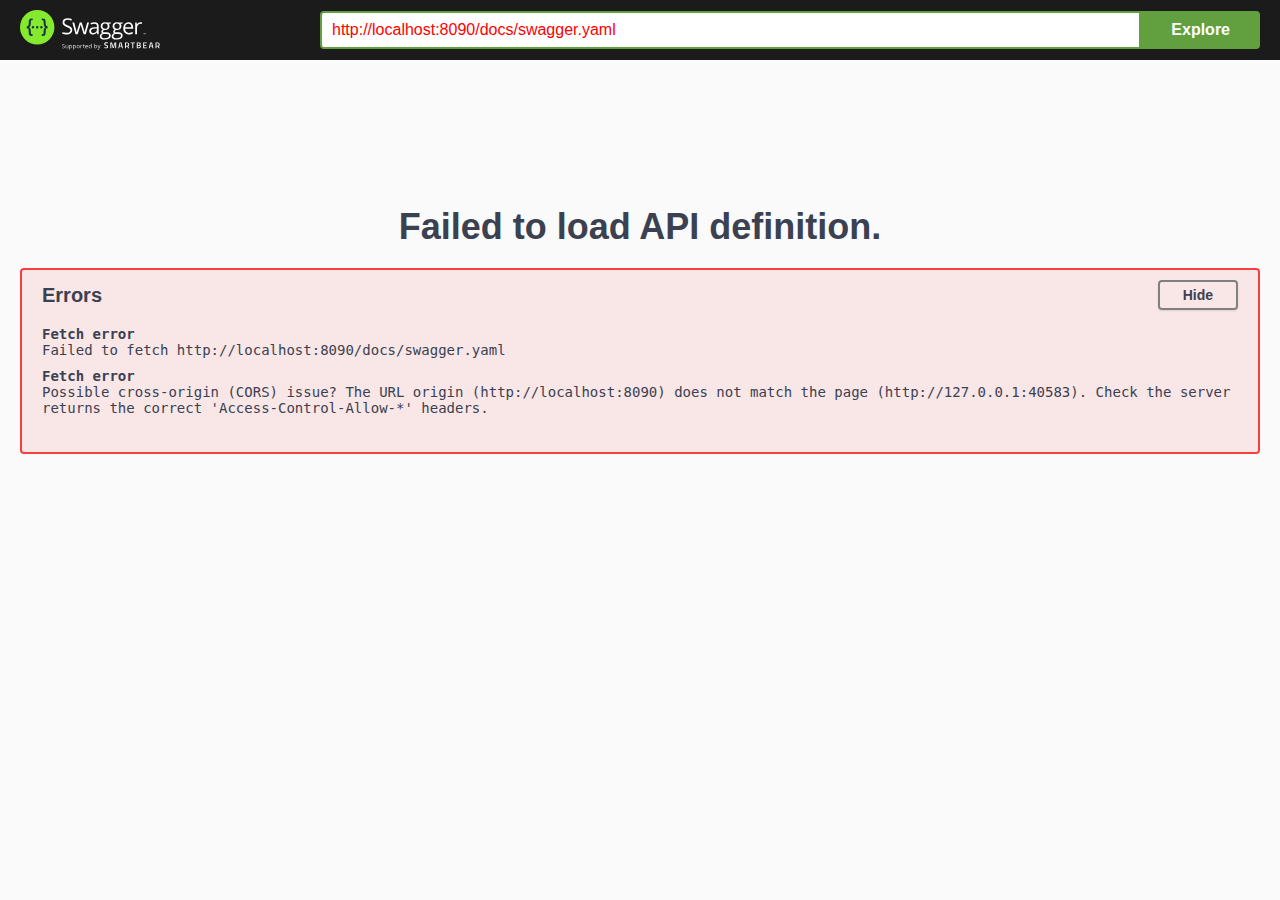
==== src/main/webapp/docs/index.html @ 15ce6a69 "api interactiva funcionando tiene host localhost:80:90 cambiar cuando hagamos deploy" ====
<!-- HTML for static distribution bundle build -->
<!DOCTYPE html>
<html lang="en">
  <head>
    <meta charset="UTF-8">
    <title>Swagger UI</title>
    <link rel="stylesheet" type="text/css" href="./swagger-ui.css" >
    <link rel="icon" type="image/png" href="./favicon-32x32.png" sizes="32x32" />
    <link rel="icon" type="image/png" href="./favicon-16x16.png" sizes="16x16" />
    <style>
      html
      {
        box-sizing: border-box;
        overflow: -moz-scrollbars-vertical;
        overflow-y: scroll;
      }

      *,
      *:before,
      *:after
      {
        box-sizing: inherit;
      }

      body
      {
        margin:0;
        background: #fafafa;
      }
    </style>
  </head>

  <body>
    <div id="swagger-ui"></div>

    <script src="./swagger-ui-bundle.js"> </script>
    <script src="./swagger-ui-standalone-preset.js"> </script>
    <script>
    window.onload = function() {
      // Begin Swagger UI call region
      const ui = SwaggerUIBundle({
        url: "http://localhost:8090/docs/swagger.yaml",
        dom_id: '#swagger-ui',
        deepLinking: true,
        presets: [
          SwaggerUIBundle.presets.apis,
          SwaggerUIStandalonePreset
        ],
        plugins: [
          SwaggerUIBundle.plugins.DownloadUrl
        ],
        layout: "StandaloneLayout"
      })
      // End Swagger UI call region

      window.ui = ui
    }
  </script>
  </body>
</html>
---- src/main/webapp/docs/swagger-ui.css ----
.swagger-ui{
  /*! normalize.css v7.0.0 | MIT License | github.com/necolas/normalize.css */font-family:sans-serif;color:#3b4151}.swagger-ui html{line-height:1.15;-ms-text-size-adjust:100%;-webkit-text-size-adjust:100%}.swagger-ui body{margin:0}.swagger-ui article,.swagger-ui aside,.swagger-ui footer,.swagger-ui header,.swagger-ui nav,.swagger-ui section{display:block}.swagger-ui h1{font-size:2em;margin:.67em 0}.swagger-ui figcaption,.swagger-ui figure,.swagger-ui main{display:block}.swagger-ui figure{margin:1em 40px}.swagger-ui hr{box-sizing:content-box;height:0;overflow:visible}.swagger-ui pre{font-family:monospace,monospace;font-size:1em}.swagger-ui a{background-color:transparent;-webkit-text-decoration-skip:objects}.swagger-ui abbr[title]{border-bottom:none;text-decoration:underline;-webkit-text-decoration:underline dotted;text-decoration:underline dotted}.swagger-ui b,.swagger-ui strong{font-weight:inherit;font-weight:bolder}.swagger-ui code,.swagger-ui kbd,.swagger-ui samp{font-family:monospace,monospace;font-size:1em}.swagger-ui dfn{font-style:italic}.swagger-ui mark{background-color:#ff0;color:#000}.swagger-ui small{font-size:80%}.swagger-ui sub,.swagger-ui sup{font-size:75%;line-height:0;position:relative;vertical-align:baseline}.swagger-ui sub{bottom:-.25em}.swagger-ui sup{top:-.5em}.swagger-ui audio,.swagger-ui video{display:inline-block}.swagger-ui audio:not([controls]){display:none;height:0}.swagger-ui img{border-style:none}.swagger-ui svg:not(:root){overflow:hidden}.swagger-ui button,.swagger-ui input,.swagger-ui optgroup,.swagger-ui select,.swagger-ui textarea{font-family:sans-serif;font-size:100%;line-height:1.15;margin:0}.swagger-ui button,.swagger-ui input{overflow:visible}.swagger-ui button,.swagger-ui select{text-transform:none}.swagger-ui [type=reset],.swagger-ui [type=submit],.swagger-ui button,.swagger-ui html [type=button]{-webkit-appearance:button}.swagger-ui [type=button]::-moz-focus-inner,.swagger-ui [type=reset]::-moz-focus-inner,.swagger-ui [type=submit]::-moz-focus-inner,.swagger-ui button::-moz-focus-inner{border-style:none;padding:0}.swagger-ui [type=button]:-moz-focusring,.swagger-ui [type=reset]:-moz-focusring,.swagger-ui [type=submit]:-moz-focusring,.swagger-ui button:-moz-focusring{outline:1px dotted ButtonText}.swagger-ui fieldset{padding:.35em .75em .625em}.swagger-ui legend{box-sizing:border-box;color:inherit;display:table;max-width:100%;padding:0;white-space:normal}.swagger-ui progress{display:inline-block;vertical-align:baseline}.swagger-ui textarea{overflow:auto}.swagger-ui [type=checkbox],.swagger-ui [type=radio]{box-sizing:border-box;padding:0}.swagger-ui [type=number]::-webkit-inner-spin-button,.swagger-ui [type=number]::-webkit-outer-spin-button{height:auto}.swagger-ui [type=search]{-webkit-appearance:textfield;outline-offset:-2px}.swagger-ui [type=search]::-webkit-search-cancel-button,.swagger-ui [type=search]::-webkit-search-decoration{-webkit-appearance:none}.swagger-ui ::-webkit-file-upload-button{-webkit-appearance:button;font:inherit}.swagger-ui details,.swagger-ui menu{display:block}.swagger-ui summary{display:list-item}.swagger-ui canvas{display:inline-block}.swagger-ui template{display:none}.swagger-ui [hidden]{display:none}.swagger-ui .debug *{outline:1px solid gold}.swagger-ui .debug-white *{outline:1px solid #fff}.swagger-ui .debug-black *{outline:1px solid #000}.swagger-ui .debug-grid{background:transparent url([data-uri]) repeat 0 0}.swagger-ui .debug-grid-16{background:transparent url([data-uri]) repeat 0 0}.swagger-ui .debug-grid-8-solid{background:#fff url([data-uri]) repeat 0 0}.swagger-ui .debug-grid-16-solid{background:#fff url([data-uri]) repeat 0 0}.swagger-ui .border-box,.swagger-ui a,.swagger-ui article,.swagger-ui body,.swagger-ui code,.swagger-ui dd,.swagger-ui div,.swagger-ui dl,.swagger-ui dt,.swagger-ui fieldset,.swagger-ui footer,.swagger-ui form,.swagger-ui h1,.swagger-ui h2,.swagger-ui h3,.swagger-ui h4,.swagger-ui h5,.swagger-ui h6,.swagger-ui header,.swagger-ui html,.swagger-ui input[type=email],.swagger-ui input[type=number],.swagger-ui input[type=password],.swagger-ui input[type=tel],.swagger-ui input[type=text],.swagger-ui input[type=url],.swagger-ui legend,.swagger-ui li,.swagger-ui main,.swagger-ui ol,.swagger-ui p,.swagger-ui pre,.swagger-ui section,.swagger-ui table,.swagger-ui td,.swagger-ui textarea,.swagger-ui th,.swagger-ui tr,.swagger-ui ul{box-sizing:border-box}.swagger-ui .aspect-ratio{height:0;position:relative}.swagger-ui .aspect-ratio--16x9{padding-bottom:56.25%}.swagger-ui .aspect-ratio--9x16{padding-bottom:177.77%}.swagger-ui .aspect-ratio--4x3{padding-bottom:75%}.swagger-ui .aspect-ratio--3x4{padding-bottom:133.33%}.swagger-ui .aspect-ratio--6x4{padding-bottom:66.6%}.swagger-ui .aspect-ratio--4x6{padding-bottom:150%}.swagger-ui .aspect-ratio--8x5{padding-bottom:62.5%}.swagger-ui .aspect-ratio--5x8{padding-bottom:160%}.swagger-ui .aspect-ratio--7x5{padding-bottom:71.42%}.swagger-ui .aspect-ratio--5x7{padding-bottom:140%}.swagger-ui .aspect-ratio--1x1{padding-bottom:100%}.swagger-ui .aspect-ratio--object{position:absolute;top:0;right:0;bottom:0;left:0;width:100%;height:100%;z-index:100}@media screen and (min-width:30em){.swagger-ui .aspect-ratio-ns{height:0;position:relative}.swagger-ui .aspect-ratio--16x9-ns{padding-bottom:56.25%}.swagger-ui .aspect-ratio--9x16-ns{padding-bottom:177.77%}.swagger-ui .aspect-ratio--4x3-ns{padding-bottom:75%}.swagger-ui .aspect-ratio--3x4-ns{padding-bottom:133.33%}.swagger-ui .aspect-ratio--6x4-ns{padding-bottom:66.6%}.swagger-ui .aspect-ratio--4x6-ns{padding-bottom:150%}.swagger-ui .aspect-ratio--8x5-ns{padding-bottom:62.5%}.swagger-ui .aspect-ratio--5x8-ns{padding-bottom:160%}.swagger-ui .aspect-ratio--7x5-ns{padding-bottom:71.42%}.swagger-ui .aspect-ratio--5x7-ns{padding-bottom:140%}.swagger-ui .aspect-ratio--1x1-ns{padding-bottom:100%}.swagger-ui .aspect-ratio--object-ns{position:absolute;top:0;right:0;bottom:0;left:0;width:100%;height:100%;z-index:100}}@media screen and (min-width:30em) and (max-width:60em){.swagger-ui .aspect-ratio-m{height:0;position:relative}.swagger-ui .aspect-ratio--16x9-m{padding-bottom:56.25%}.swagger-ui .aspect-ratio--9x16-m{padding-bottom:177.77%}.swagger-ui .aspect-ratio--4x3-m{padding-bottom:75%}.swagger-ui .aspect-ratio--3x4-m{padding-bottom:133.33%}.swagger-ui .aspect-ratio--6x4-m{padding-bottom:66.6%}.swagger-ui .aspect-ratio--4x6-m{padding-bottom:150%}.swagger-ui .aspect-ratio--8x5-m{padding-bottom:62.5%}.swagger-ui .aspect-ratio--5x8-m{padding-bottom:160%}.swagger-ui .aspect-ratio--7x5-m{padding-bottom:71.42%}.swagger-ui .aspect-ratio--5x7-m{padding-bottom:140%}.swagger-ui .aspect-ratio--1x1-m{padding-bottom:100%}.swagger-ui .aspect-ratio--object-m{position:absolute;top:0;right:0;bottom:0;left:0;width:100%;height:100%;z-index:100}}@media screen and (min-width:60em){.swagger-ui .aspect-ratio-l{height:0;position:relative}.swagger-ui .aspect-ratio--16x9-l{padding-bottom:56.25%}.swagger-ui .aspect-ratio--9x16-l{padding-bottom:177.77%}.swagger-ui .aspect-ratio--4x3-l{padding-bottom:75%}.swagger-ui .aspect-ratio--3x4-l{padding-bottom:133.33%}.swagger-ui .aspect-ratio--6x4-l{padding-bottom:66.6%}.swagger-ui .aspect-ratio--4x6-l{padding-bottom:150%}.swagger-ui .aspect-ratio--8x5-l{padding-bottom:62.5%}.swagger-ui .aspect-ratio--5x8-l{padding-bottom:160%}.swagger-ui .aspect-ratio--7x5-l{padding-bottom:71.42%}.swagger-ui .aspect-ratio--5x7-l{padding-bottom:140%}.swagger-ui .aspect-ratio--1x1-l{padding-bottom:100%}.swagger-ui .aspect-ratio--object-l{position:absolute;top:0;right:0;bottom:0;left:0;width:100%;height:100%;z-index:100}}.swagger-ui img{max-width:100%}.swagger-ui .cover{background-size:cover!important}.swagger-ui .contain{background-size:contain!important}@media screen and (min-width:30em){.swagger-ui .cover-ns{background-size:cover!important}.swagger-ui .contain-ns{background-size:contain!important}}@media screen and (min-width:30em) and (max-width:60em){.swagger-ui .cover-m{background-size:cover!important}.swagger-ui .contain-m{background-size:contain!important}}@media screen and (min-width:60em){.swagger-ui .cover-l{background-size:cover!important}.swagger-ui .contain-l{background-size:contain!important}}.swagger-ui .bg-center{background-repeat:no-repeat;background-position:50%}.swagger-ui .bg-top{background-repeat:no-repeat;background-position:top}.swagger-ui .bg-right{background-repeat:no-repeat;background-position:100%}.swagger-ui .bg-bottom{background-repeat:no-repeat;background-position:bottom}.swagger-ui .bg-left{background-repeat:no-repeat;background-position:0}@media screen and (min-width:30em){.swagger-ui .bg-center-ns{background-repeat:no-repeat;background-position:50%}.swagger-ui .bg-top-ns{background-repeat:no-repeat;background-position:top}.swagger-ui .bg-right-ns{background-repeat:no-repeat;background-position:100%}.swagger-ui .bg-bottom-ns{background-repeat:no-repeat;background-position:bottom}.swagger-ui .bg-left-ns{background-repeat:no-repeat;background-position:0}}@media screen and (min-width:30em) and (max-width:60em){.swagger-ui .bg-center-m{background-repeat:no-repeat;background-position:50%}.swagger-ui .bg-top-m{background-repeat:no-repeat;background-position:top}.swagger-ui .bg-right-m{background-repeat:no-repeat;background-position:100%}.swagger-ui .bg-bottom-m{background-repeat:no-repeat;background-position:bottom}.swagger-ui .bg-left-m{background-repeat:no-repeat;background-position:0}}@media screen and (min-width:60em){.swagger-ui .bg-center-l{background-repeat:no-repeat;background-position:50%}.swagger-ui .bg-top-l{background-repeat:no-repeat;background-position:top}.swagger-ui .bg-right-l{background-repeat:no-repeat;background-position:100%}.swagger-ui .bg-bottom-l{background-repeat:no-repeat;background-position:bottom}.swagger-ui .bg-left-l{background-repeat:no-repeat;background-position:0}}.swagger-ui .outline{outline:1px solid}.swagger-ui .outline-transparent{outline:1px solid transparent}.swagger-ui .outline-0{outline:0}@media screen and (min-width:30em){.swagger-ui .outline-ns{outline:1px solid}.swagger-ui .outline-transparent-ns{outline:1px solid transparent}.swagger-ui .outline-0-ns{outline:0}}@media screen and (min-width:30em) and (max-width:60em){.swagger-ui .outline-m{outline:1px solid}.swagger-ui .outline-transparent-m{outline:1px solid transparent}.swagger-ui .outline-0-m{outline:0}}@media screen and (min-width:60em){.swagger-ui .outline-l{outline:1px solid}.swagger-ui .outline-transparent-l{outline:1px solid transparent}.swagger-ui .outline-0-l{outline:0}}.swagger-ui .ba{border-style:solid;border-width:1px}.swagger-ui .bt{border-top-style:solid;border-top-width:1px}.swagger-ui .br{border-right-style:solid;border-right-width:1px}.swagger-ui .bb{border-bottom-style:solid;border-bottom-width:1px}.swagger-ui .bl{border-left-style:solid;border-left-width:1px}.swagger-ui .bn{border-style:none;border-width:0}@media screen and (min-width:30em){.swagger-ui .ba-ns{border-style:solid;border-width:1px}.swagger-ui .bt-ns{border-top-style:solid;border-top-width:1px}.swagger-ui .br-ns{border-right-style:solid;border-right-width:1px}.swagger-ui .bb-ns{border-bottom-style:solid;border-bottom-width:1px}.swagger-ui .bl-ns{border-left-style:solid;border-left-width:1px}.swagger-ui .bn-ns{border-style:none;border-width:0}}@media screen and (min-width:30em) and (max-width:60em){.swagger-ui .ba-m{border-style:solid;border-width:1px}.swagger-ui .bt-m{border-top-style:solid;border-top-width:1px}.swagger-ui .br-m{border-right-style:solid;border-right-width:1px}.swagger-ui .bb-m{border-bottom-style:solid;border-bottom-width:1px}.swagger-ui .bl-m{border-left-style:solid;border-left-width:1px}.swagger-ui .bn-m{border-style:none;border-width:0}}@media screen and (min-width:60em){.swagger-ui .ba-l{border-style:solid;border-width:1px}.swagger-ui .bt-l{border-top-style:solid;border-top-width:1px}.swagger-ui .br-l{border-right-style:solid;border-right-width:1px}.swagger-ui .bb-l{border-bottom-style:solid;border-bottom-width:1px}.swagger-ui .bl-l{border-left-style:solid;border-left-width:1px}.swagger-ui .bn-l{border-style:none;border-width:0}}.swagger-ui .b--black{border-color:#000}.swagger-ui .b--near-black{border-color:#111}.swagger-ui .b--dark-gray{border-color:#333}.swagger-ui .b--mid-gray{border-color:#555}.swagger-ui .b--gray{border-color:#777}.swagger-ui .b--silver{border-color:#999}.swagger-ui .b--light-silver{border-color:#aaa}.swagger-ui .b--moon-gray{border-color:#ccc}.swagger-ui .b--light-gray{border-color:#eee}.swagger-ui .b--near-white{border-color:#f4f4f4}.swagger-ui .b--white{border-color:#fff}.swagger-ui .b--white-90{border-color:hsla(0,0%,100%,.9)}.swagger-ui .b--white-80{border-color:hsla(0,0%,100%,.8)}.swagger-ui .b--white-70{border-color:hsla(0,0%,100%,.7)}.swagger-ui .b--white-60{border-color:hsla(0,0%,100%,.6)}.swagger-ui .b--white-50{border-color:hsla(0,0%,100%,.5)}.swagger-ui .b--white-40{border-color:hsla(0,0%,100%,.4)}.swagger-ui .b--white-30{border-color:hsla(0,0%,100%,.3)}.swagger-ui .b--white-20{border-color:hsla(0,0%,100%,.2)}.swagger-ui .b--white-10{border-color:hsla(0,0%,100%,.1)}.swagger-ui .b--white-05{border-color:hsla(0,0%,100%,.05)}.swagger-ui .b--white-025{border-color:hsla(0,0%,100%,.025)}.swagger-ui .b--white-0125{border-color:hsla(0,0%,100%,.0125)}.swagger-ui .b--black-90{border-color:rgba(0,0,0,.9)}.swagger-ui .b--black-80{border-color:rgba(0,0,0,.8)}.swagger-ui .b--black-70{border-color:rgba(0,0,0,.7)}.swagger-ui .b--black-60{border-color:rgba(0,0,0,.6)}.swagger-ui .b--black-50{border-color:rgba(0,0,0,.5)}.swagger-ui .b--black-40{border-color:rgba(0,0,0,.4)}.swagger-ui .b--black-30{border-color:rgba(0,0,0,.3)}.swagger-ui .b--black-20{border-color:rgba(0,0,0,.2)}.swagger-ui .b--black-10{border-color:rgba(0,0,0,.1)}.swagger-ui .b--black-05{border-color:rgba(0,0,0,.05)}.swagger-ui .b--black-025{border-color:rgba(0,0,0,.025)}.swagger-ui .b--black-0125{border-color:rgba(0,0,0,.0125)}.swagger-ui .b--dark-red{border-color:#e7040f}.swagger-ui .b--red{border-color:#ff4136}.swagger-ui .b--light-red{border-color:#ff725c}.swagger-ui .b--orange{border-color:#ff6300}.swagger-ui .b--gold{border-color:#ffb700}.swagger-ui .b--yellow{border-color:gold}.swagger-ui .b--light-yellow{border-color:#fbf1a9}.swagger-ui .b--purple{border-color:#5e2ca5}.swagger-ui .b--light-purple{border-color:#a463f2}.swagger-ui .b--dark-pink{border-color:#d5008f}.swagger-ui .b--hot-pink{border-color:#ff41b4}.swagger-ui .b--pink{border-color:#ff80cc}.swagger-ui .b--light-pink{border-color:#ffa3d7}.swagger-ui .b--dark-green{border-color:#137752}.swagger-ui .b--green{border-color:#19a974}.swagger-ui .b--light-green{border-color:#9eebcf}.swagger-ui .b--navy{border-color:#001b44}.swagger-ui .b--dark-blue{border-color:#00449e}.swagger-ui .b--blue{border-color:#357edd}.swagger-ui .b--light-blue{border-color:#96ccff}.swagger-ui .b--lightest-blue{border-color:#cdecff}.swagger-ui .b--washed-blue{border-color:#f6fffe}.swagger-ui .b--washed-green{border-color:#e8fdf5}.swagger-ui .b--washed-yellow{border-color:#fffceb}.swagger-ui .b--washed-red{border-color:#ffdfdf}.swagger-ui .b--transparent{border-color:transparent}.swagger-ui .b--inherit{border-color:inherit}.swagger-ui .br0{border-radius:0}.swagger-ui .br1{border-radius:.125rem}.swagger-ui .br2{border-radius:.25rem}.swagger-ui .br3{border-radius:.5rem}.swagger-ui .br4{border-radius:1rem}.swagger-ui .br-100{border-radius:100%}.swagger-ui .br-pill{border-radius:9999px}.swagger-ui .br--bottom{border-top-left-radius:0;border-top-right-radius:0}.swagger-ui .br--top{border-bottom-left-radius:0;border-bottom-right-radius:0}.swagger-ui .br--right{border-top-left-radius:0;border-bottom-left-radius:0}.swagger-ui .br--left{border-top-right-radius:0;border-bottom-right-radius:0}@media screen and (min-width:30em){.swagger-ui .br0-ns{border-radius:0}.swagger-ui .br1-ns{border-radius:.125rem}.swagger-ui .br2-ns{border-radius:.25rem}.swagger-ui .br3-ns{border-radius:.5rem}.swagger-ui .br4-ns{border-radius:1rem}.swagger-ui .br-100-ns{border-radius:100%}.swagger-ui .br-pill-ns{border-radius:9999px}.swagger-ui .br--bottom-ns{border-top-left-radius:0;border-top-right-radius:0}.swagger-ui .br--top-ns{border-bottom-left-radius:0;border-bottom-right-radius:0}.swagger-ui .br--right-ns{border-top-left-radius:0;border-bottom-left-radius:0}.swagger-ui .br--left-ns{border-top-right-radius:0;border-bottom-right-radius:0}}@media screen and (min-width:30em) and (max-width:60em){.swagger-ui .br0-m{border-radius:0}.swagger-ui .br1-m{border-radius:.125rem}.swagger-ui .br2-m{border-radius:.25rem}.swagger-ui .br3-m{border-radius:.5rem}.swagger-ui .br4-m{border-radius:1rem}.swagger-ui .br-100-m{border-radius:100%}.swagger-ui .br-pill-m{border-radius:9999px}.swagger-ui .br--bottom-m{border-top-left-radius:0;border-top-right-radius:0}.swagger-ui .br--top-m{border-bottom-left-radius:0;border-bottom-right-radius:0}.swagger-ui .br--right-m{border-top-left-radius:0;border-bottom-left-radius:0}.swagger-ui .br--left-m{border-top-right-radius:0;border-bottom-right-radius:0}}@media screen and (min-width:60em){.swagger-ui .br0-l{border-radius:0}.swagger-ui .br1-l{border-radius:.125rem}.swagger-ui .br2-l{border-radius:.25rem}.swagger-ui .br3-l{border-radius:.5rem}.swagger-ui .br4-l{border-radius:1rem}.swagger-ui .br-100-l{border-radius:100%}.swagger-ui .br-pill-l{border-radius:9999px}.swagger-ui .br--bottom-l{border-top-left-radius:0;border-top-right-radius:0}.swagger-ui .br--top-l{border-bottom-left-radius:0;border-bottom-right-radius:0}.swagger-ui .br--right-l{border-top-left-radius:0;border-bottom-left-radius:0}.swagger-ui .br--left-l{border-top-right-radius:0;border-bottom-right-radius:0}}.swagger-ui .b--dotted{border-style:dotted}.swagger-ui .b--dashed{border-style:dashed}.swagger-ui .b--solid{border-style:solid}.swagger-ui .b--none{border-style:none}@media screen and (min-width:30em){.swagger-ui .b--dotted-ns{border-style:dotted}.swagger-ui .b--dashed-ns{border-style:dashed}.swagger-ui .b--solid-ns{border-style:solid}.swagger-ui .b--none-ns{border-style:none}}@media screen and (min-width:30em) and (max-width:60em){.swagger-ui .b--dotted-m{border-style:dotted}.swagger-ui .b--dashed-m{border-style:dashed}.swagger-ui .b--solid-m{border-style:solid}.swagger-ui .b--none-m{border-style:none}}@media screen and (min-width:60em){.swagger-ui .b--dotted-l{border-style:dotted}.swagger-ui .b--dashed-l{border-style:dashed}.swagger-ui .b--solid-l{border-style:solid}.swagger-ui .b--none-l{border-style:none}}.swagger-ui .bw0{border-width:0}.swagger-ui .bw1{border-width:.125rem}.swagger-ui .bw2{border-width:.25rem}.swagger-ui .bw3{border-width:.5rem}.swagger-ui .bw4{border-width:1rem}.swagger-ui .bw5{border-width:2rem}.swagger-ui .bt-0{border-top-width:0}.swagger-ui .br-0{border-right-width:0}.swagger-ui .bb-0{border-bottom-width:0}.swagger-ui .bl-0{border-left-width:0}@media screen and (min-width:30em){.swagger-ui .bw0-ns{border-width:0}.swagger-ui .bw1-ns{border-width:.125rem}.swagger-ui .bw2-ns{border-width:.25rem}.swagger-ui .bw3-ns{border-width:.5rem}.swagger-ui .bw4-ns{border-width:1rem}.swagger-ui .bw5-ns{border-width:2rem}.swagger-ui .bt-0-ns{border-top-width:0}.swagger-ui .br-0-ns{border-right-width:0}.swagger-ui .bb-0-ns{border-bottom-width:0}.swagger-ui .bl-0-ns{border-left-width:0}}@media screen and (min-width:30em) and (max-width:60em){.swagger-ui .bw0-m{border-width:0}.swagger-ui .bw1-m{border-width:.125rem}.swagger-ui .bw2-m{border-width:.25rem}.swagger-ui .bw3-m{border-width:.5rem}.swagger-ui .bw4-m{border-width:1rem}.swagger-ui .bw5-m{border-width:2rem}.swagger-ui .bt-0-m{border-top-width:0}.swagger-ui .br-0-m{border-right-width:0}.swagger-ui .bb-0-m{border-bottom-width:0}.swagger-ui .bl-0-m{border-left-width:0}}@media screen and (min-width:60em){.swagger-ui .bw0-l{border-width:0}.swagger-ui .bw1-l{border-width:.125rem}.swagger-ui .bw2-l{border-width:.25rem}.swagger-ui .bw3-l{border-width:.5rem}.swagger-ui .bw4-l{border-width:1rem}.swagger-ui .bw5-l{border-width:2rem}.swagger-ui .bt-0-l{border-top-width:0}.swagger-ui .br-0-l{border-right-width:0}.swagger-ui .bb-0-l{border-bottom-width:0}.swagger-ui .bl-0-l{border-left-width:0}}.swagger-ui .shadow-1{box-shadow:0 0 4px 2px rgba(0,0,0,.2)}.swagger-ui .shadow-2{box-shadow:0 0 8px 2px rgba(0,0,0,.2)}.swagger-ui .shadow-3{box-shadow:2px 2px 4px 2px rgba(0,0,0,.2)}.swagger-ui .shadow-4{box-shadow:2px 2px 8px 0 rgba(0,0,0,.2)}.swagger-ui .shadow-5{box-shadow:4px 4px 8px 0 rgba(0,0,0,.2)}@media screen and (min-width:30em){.swagger-ui .shadow-1-ns{box-shadow:0 0 4px 2px rgba(0,0,0,.2)}.swagger-ui .shadow-2-ns{box-shadow:0 0 8px 2px rgba(0,0,0,.2)}.swagger-ui .shadow-3-ns{box-shadow:2px 2px 4px 2px rgba(0,0,0,.2)}.swagger-ui .shadow-4-ns{box-shadow:2px 2px 8px 0 rgba(0,0,0,.2)}.swagger-ui .shadow-5-ns{box-shadow:4px 4px 8px 0 rgba(0,0,0,.2)}}@media screen and (min-width:30em) and (max-width:60em){.swagger-ui .shadow-1-m{box-shadow:0 0 4px 2px rgba(0,0,0,.2)}.swagger-ui .shadow-2-m{box-shadow:0 0 8px 2px rgba(0,0,0,.2)}.swagger-ui .shadow-3-m{box-shadow:2px 2px 4px 2px rgba(0,0,0,.2)}.swagger-ui .shadow-4-m{box-shadow:2px 2px 8px 0 rgba(0,0,0,.2)}.swagger-ui .shadow-5-m{box-shadow:4px 4px 8px 0 rgba(0,0,0,.2)}}@media screen and (min-width:60em){.swagger-ui .shadow-1-l{box-shadow:0 0 4px 2px rgba(0,0,0,.2)}.swagger-ui .shadow-2-l{box-shadow:0 0 8px 2px rgba(0,0,0,.2)}.swagger-ui .shadow-3-l{box-shadow:2px 2px 4px 2px rgba(0,0,0,.2)}.swagger-ui .shadow-4-l{box-shadow:2px 2px 8px 0 rgba(0,0,0,.2)}.swagger-ui .shadow-5-l{box-shadow:4px 4px 8px 0 rgba(0,0,0,.2)}}.swagger-ui .pre{overflow-x:auto;overflow-y:hidden;overflow:scroll}.swagger-ui .top-0{top:0}.swagger-ui .right-0{right:0}.swagger-ui .bottom-0{bottom:0}.swagger-ui .left-0{left:0}.swagger-ui .top-1{top:1rem}.swagger-ui .right-1{right:1rem}.swagger-ui .bottom-1{bottom:1rem}.swagger-ui .left-1{left:1rem}.swagger-ui .top-2{top:2rem}.swagger-ui .right-2{right:2rem}.swagger-ui .bottom-2{bottom:2rem}.swagger-ui .left-2{left:2rem}.swagger-ui .top--1{top:-1rem}.swagger-ui .right--1{right:-1rem}.swagger-ui .bottom--1{bottom:-1rem}.swagger-ui .left--1{left:-1rem}.swagger-ui .top--2{top:-2rem}.swagger-ui .right--2{right:-2rem}.swagger-ui .bottom--2{bottom:-2rem}.swagger-ui .left--2{left:-2rem}.swagger-ui .absolute--fill{top:0;right:0;bottom:0;left:0}@media screen and (min-width:30em){.swagger-ui .top-0-ns{top:0}.swagger-ui .left-0-ns{left:0}.swagger-ui .right-0-ns{right:0}.swagger-ui .bottom-0-ns{bottom:0}.swagger-ui .top-1-ns{top:1rem}.swagger-ui .left-1-ns{left:1rem}.swagger-ui .right-1-ns{right:1rem}.swagger-ui .bottom-1-ns{bottom:1rem}.swagger-ui .top-2-ns{top:2rem}.swagger-ui .left-2-ns{left:2rem}.swagger-ui .right-2-ns{right:2rem}.swagger-ui .bottom-2-ns{bottom:2rem}.swagger-ui .top--1-ns{top:-1rem}.swagger-ui .right--1-ns{right:-1rem}.swagger-ui .bottom--1-ns{bottom:-1rem}.swagger-ui .left--1-ns{left:-1rem}.swagger-ui .top--2-ns{top:-2rem}.swagger-ui .right--2-ns{right:-2rem}.swagger-ui .bottom--2-ns{bottom:-2rem}.swagger-ui .left--2-ns{left:-2rem}.swagger-ui .absolute--fill-ns{top:0;right:0;bottom:0;left:0}}@media screen and (min-width:30em) and (max-width:60em){.swagger-ui .top-0-m{top:0}.swagger-ui .left-0-m{left:0}.swagger-ui .right-0-m{right:0}.swagger-ui .bottom-0-m{bottom:0}.swagger-ui .top-1-m{top:1rem}.swagger-ui .left-1-m{left:1rem}.swagger-ui .right-1-m{right:1rem}.swagger-ui .bottom-1-m{bottom:1rem}.swagger-ui .top-2-m{top:2rem}.swagger-ui .left-2-m{left:2rem}.swagger-ui .right-2-m{right:2rem}.swagger-ui .bottom-2-m{bottom:2rem}.swagger-ui .top--1-m{top:-1rem}.swagger-ui .right--1-m{right:-1rem}.swagger-ui .bottom--1-m{bottom:-1rem}.swagger-ui .left--1-m{left:-1rem}.swagger-ui .top--2-m{top:-2rem}.swagger-ui .right--2-m{right:-2rem}.swagger-ui .bottom--2-m{bottom:-2rem}.swagger-ui .left--2-m{left:-2rem}.swagger-ui .absolute--fill-m{top:0;right:0;bottom:0;left:0}}@media screen and (min-width:60em){.swagger-ui .top-0-l{top:0}.swagger-ui .left-0-l{left:0}.swagger-ui .right-0-l{right:0}.swagger-ui .bottom-0-l{bottom:0}.swagger-ui .top-1-l{top:1rem}.swagger-ui .left-1-l{left:1rem}.swagger-ui .right-1-l{right:1rem}.swagger-ui .bottom-1-l{bottom:1rem}.swagger-ui .top-2-l{top:2rem}.swagger-ui .left-2-l{left:2rem}.swagger-ui .right-2-l{right:2rem}.swagger-ui .bottom-2-l{bottom:2rem}.swagger-ui .top--1-l{top:-1rem}.swagger-ui .right--1-l{right:-1rem}.swagger-ui .bottom--1-l{bottom:-1rem}.swagger-ui .left--1-l{left:-1rem}.swagger-ui .top--2-l{top:-2rem}.swagger-ui .right--2-l{right:-2rem}.swagger-ui .bottom--2-l{bottom:-2rem}.swagger-ui .left--2-l{left:-2rem}.swagger-ui .absolute--fill-l{top:0;right:0;bottom:0;left:0}}.swagger-ui .cf:after,.swagger-ui .cf:before{content:" ";display:table}.swagger-ui .cf:after{clear:both}.swagger-ui .cf{*zoom:1}.swagger-ui .cl{clear:left}.swagger-ui .cr{clear:right}.swagger-ui .cb{clear:both}.swagger-ui .cn{clear:none}@media screen and (min-width:30em){.swagger-ui .cl-ns{clear:left}.swagger-ui .cr-ns{clear:right}.swagger-ui .cb-ns{clear:both}.swagger-ui .cn-ns{clear:none}}@media screen and (min-width:30em) and (max-width:60em){.swagger-ui .cl-m{clear:left}.swagger-ui .cr-m{clear:right}.swagger-ui .cb-m{clear:both}.swagger-ui .cn-m{clear:none}}@media screen and (min-width:60em){.swagger-ui .cl-l{clear:left}.swagger-ui .cr-l{clear:right}.swagger-ui .cb-l{clear:both}.swagger-ui .cn-l{clear:none}}.swagger-ui .flex{display:flex}.swagger-ui .inline-flex{display:inline-flex}.swagger-ui .flex-auto{flex:1 1 auto;min-width:0;min-height:0}.swagger-ui .flex-none{flex:none}.swagger-ui .flex-column{flex-direction:column}.swagger-ui .flex-row{flex-direction:row}.swagger-ui .flex-wrap{flex-wrap:wrap}.swagger-ui .flex-nowrap{flex-wrap:nowrap}.swagger-ui .flex-wrap-reverse{flex-wrap:wrap-reverse}.swagger-ui .flex-column-reverse{flex-direction:column-reverse}.swagger-ui .flex-row-reverse{flex-direction:row-reverse}.swagger-ui .items-start{align-items:flex-start}.swagger-ui .items-end{align-items:flex-end}.swagger-ui .items-center{align-items:center}.swagger-ui .items-baseline{align-items:baseline}.swagger-ui .items-stretch{align-items:stretch}.swagger-ui .self-start{align-self:flex-start}.swagger-ui .self-end{align-self:flex-end}.swagger-ui .self-center{align-self:center}.swagger-ui .self-baseline{align-self:baseline}.swagger-ui .self-stretch{align-self:stretch}.swagger-ui .justify-start{justify-content:flex-start}.swagger-ui .justify-end{justify-content:flex-end}.swagger-ui .justify-center{justify-content:center}.swagger-ui .justify-between{justify-content:space-between}.swagger-ui .justify-around{justify-content:space-around}.swagger-ui .content-start{align-content:flex-start}.swagger-ui .content-end{align-content:flex-end}.swagger-ui .content-center{align-content:center}.swagger-ui .content-between{align-content:space-between}.swagger-ui .content-around{align-content:space-around}.swagger-ui .content-stretch{align-content:stretch}.swagger-ui .order-0{order:0}.swagger-ui .order-1{order:1}.swagger-ui .order-2{order:2}.swagger-ui .order-3{order:3}.swagger-ui .order-4{order:4}.swagger-ui .order-5{order:5}.swagger-ui .order-6{order:6}.swagger-ui .order-7{order:7}.swagger-ui .order-8{order:8}.swagger-ui .order-last{order:99999}.swagger-ui .flex-grow-0{flex-grow:0}.swagger-ui .flex-grow-1{flex-grow:1}.swagger-ui .flex-shrink-0{flex-shrink:0}.swagger-ui .flex-shrink-1{flex-shrink:1}@media screen and (min-width:30em){.swagger-ui .flex-ns{display:flex}.swagger-ui .inline-flex-ns{display:inline-flex}.swagger-ui .flex-auto-ns{flex:1 1 auto;min-width:0;min-height:0}.swagger-ui .flex-none-ns{flex:none}.swagger-ui .flex-column-ns{flex-direction:column}.swagger-ui .flex-row-ns{flex-direction:row}.swagger-ui .flex-wrap-ns{flex-wrap:wrap}.swagger-ui .flex-nowrap-ns{flex-wrap:nowrap}.swagger-ui .flex-wrap-reverse-ns{flex-wrap:wrap-reverse}.swagger-ui .flex-column-reverse-ns{flex-direction:column-reverse}.swagger-ui .flex-row-reverse-ns{flex-direction:row-reverse}.swagger-ui .items-start-ns{align-items:flex-start}.swagger-ui .items-end-ns{align-items:flex-end}.swagger-ui .items-center-ns{align-items:center}.swagger-ui .items-baseline-ns{align-items:baseline}.swagger-ui .items-stretch-ns{align-items:stretch}.swagger-ui .self-start-ns{align-self:flex-start}.swagger-ui .self-end-ns{align-self:flex-end}.swagger-ui .self-center-ns{align-self:center}.swagger-ui .self-baseline-ns{align-self:baseline}.swagger-ui .self-stretch-ns{align-self:stretch}.swagger-ui .justify-start-ns{justify-content:flex-start}.swagger-ui .justify-end-ns{justify-content:flex-end}.swagger-ui .justify-center-ns{justify-content:center}.swagger-ui .justify-between-ns{justify-content:space-between}.swagger-ui .justify-around-ns{justify-content:space-around}.swagger-ui .content-start-ns{align-content:flex-start}.swagger-ui .content-end-ns{align-content:flex-end}.swagger-ui .content-center-ns{align-content:center}.swagger-ui .content-between-ns{align-content:space-between}.swagger-ui .content-around-ns{align-content:space-around}.swagger-ui .content-stretch-ns{align-content:stretch}.swagger-ui .order-0-ns{order:0}.swagger-ui .order-1-ns{order:1}.swagger-ui .order-2-ns{order:2}.swagger-ui .order-3-ns{order:3}.swagger-ui .order-4-ns{order:4}.swagger-ui .order-5-ns{order:5}.swagger-ui .order-6-ns{order:6}.swagger-ui .order-7-ns{order:7}.swagger-ui .order-8-ns{order:8}.swagger-ui .order-last-ns{order:99999}.swagger-ui .flex-grow-0-ns{flex-grow:0}.swagger-ui .flex-grow-1-ns{flex-grow:1}.swagger-ui .flex-shrink-0-ns{flex-shrink:0}.swagger-ui .flex-shrink-1-ns{flex-shrink:1}}@media screen and (min-width:30em) and (max-width:60em){.swagger-ui .flex-m{display:flex}.swagger-ui .inline-flex-m{display:inline-flex}.swagger-ui .flex-auto-m{flex:1 1 auto;min-width:0;min-height:0}.swagger-ui .flex-none-m{flex:none}.swagger-ui .flex-column-m{flex-direction:column}.swagger-ui .flex-row-m{flex-direction:row}.swagger-ui .flex-wrap-m{flex-wrap:wrap}.swagger-ui .flex-nowrap-m{flex-wrap:nowrap}.swagger-ui .flex-wrap-reverse-m{flex-wrap:wrap-reverse}.swagger-ui .flex-column-reverse-m{flex-direction:column-reverse}.swagger-ui .flex-row-reverse-m{flex-direction:row-reverse}.swagger-ui .items-start-m{align-items:flex-start}.swagger-ui .items-end-m{align-items:flex-end}.swagger-ui .items-center-m{align-items:center}.swagger-ui .items-baseline-m{align-items:baseline}.swagger-ui .items-stretch-m{align-items:stretch}.swagger-ui .self-start-m{align-self:flex-start}.swagger-ui .self-end-m{align-self:flex-end}.swagger-ui .self-center-m{align-self:center}.swagger-ui .self-baseline-m{align-self:baseline}.swagger-ui .self-stretch-m{align-self:stretch}.swagger-ui .justify-start-m{justify-content:flex-start}.swagger-ui .justify-end-m{justify-content:flex-end}.swagger-ui .justify-center-m{justify-content:center}.swagger-ui .justify-between-m{justify-content:space-between}.swagger-ui .justify-around-m{justify-content:space-around}.swagger-ui .content-start-m{align-content:flex-start}.swagger-ui .content-end-m{align-content:flex-end}.swagger-ui .content-center-m{align-content:center}.swagger-ui .content-between-m{align-content:space-between}.swagger-ui .content-around-m{align-content:space-around}.swagger-ui .content-stretch-m{align-content:stretch}.swagger-ui .order-0-m{order:0}.swagger-ui .order-1-m{order:1}.swagger-ui .order-2-m{order:2}.swagger-ui .order-3-m{order:3}.swagger-ui .order-4-m{order:4}.swagger-ui .order-5-m{order:5}.swagger-ui .order-6-m{order:6}.swagger-ui .order-7-m{order:7}.swagger-ui .order-8-m{order:8}.swagger-ui .order-last-m{order:99999}.swagger-ui .flex-grow-0-m{flex-grow:0}.swagger-ui .flex-grow-1-m{flex-grow:1}.swagger-ui .flex-shrink-0-m{flex-shrink:0}.swagger-ui .flex-shrink-1-m{flex-shrink:1}}@media screen and (min-width:60em){.swagger-ui .flex-l{display:flex}.swagger-ui .inline-flex-l{display:inline-flex}.swagger-ui .flex-auto-l{flex:1 1 auto;min-width:0;min-height:0}.swagger-ui .flex-none-l{flex:none}.swagger-ui .flex-column-l{flex-direction:column}.swagger-ui .flex-row-l{flex-direction:row}.swagger-ui .flex-wrap-l{flex-wrap:wrap}.swagger-ui .flex-nowrap-l{flex-wrap:nowrap}.swagger-ui .flex-wrap-reverse-l{flex-wrap:wrap-reverse}.swagger-ui .flex-column-reverse-l{flex-direction:column-reverse}.swagger-ui .flex-row-reverse-l{flex-direction:row-reverse}.swagger-ui .items-start-l{align-items:flex-start}.swagger-ui .items-end-l{align-items:flex-end}.swagger-ui .items-center-l{align-items:center}.swagger-ui .items-baseline-l{align-items:baseline}.swagger-ui .items-stretch-l{align-items:stretch}.swagger-ui .self-start-l{align-self:flex-start}.swagger-ui .self-end-l{align-self:flex-end}.swagger-ui .self-center-l{align-self:center}.swagger-ui .self-baseline-l{align-self:baseline}.swagger-ui .self-stretch-l{align-self:stretch}.swagger-ui .justify-start-l{justify-content:flex-start}.swagger-ui .justify-end-l{justify-content:flex-end}.swagger-ui .justify-center-l{justify-content:center}.swagger-ui .justify-between-l{justify-content:space-between}.swagger-ui .justify-around-l{justify-content:space-around}.swagger-ui .content-start-l{align-content:flex-start}.swagger-ui .content-end-l{align-content:flex-end}.swagger-ui .content-center-l{align-content:center}.swagger-ui .content-between-l{align-content:space-between}.swagger-ui .content-around-l{align-content:space-around}.swagger-ui .content-stretch-l{align-content:stretch}.swagger-ui .order-0-l{order:0}.swagger-ui .order-1-l{order:1}.swagger-ui .order-2-l{order:2}.swagger-ui .order-3-l{order:3}.swagger-ui .order-4-l{order:4}.swagger-ui .order-5-l{order:5}.swagger-ui .order-6-l{order:6}.swagger-ui .order-7-l{order:7}.swagger-ui .order-8-l{order:8}.swagger-ui .order-last-l{order:99999}.swagger-ui .flex-grow-0-l{flex-grow:0}.swagger-ui .flex-grow-1-l{flex-grow:1}.swagger-ui .flex-shrink-0-l{flex-shrink:0}.swagger-ui .flex-shrink-1-l{flex-shrink:1}}.swagger-ui .dn{display:none}.swagger-ui .di{display:inline}.swagger-ui .db{display:block}.swagger-ui .dib{display:inline-block}.swagger-ui .dit{display:inline-table}.swagger-ui .dt{display:table}.swagger-ui .dtc{display:table-cell}.swagger-ui .dt-row{display:table-row}.swagger-ui .dt-row-group{display:table-row-group}.swagger-ui .dt-column{display:table-column}.swagger-ui .dt-column-group{display:table-column-group}.swagger-ui .dt--fixed{table-layout:fixed;width:100%}@media screen and (min-width:30em){.swagger-ui .dn-ns{display:none}.swagger-ui .di-ns{display:inline}.swagger-ui .db-ns{display:block}.swagger-ui .dib-ns{display:inline-block}.swagger-ui .dit-ns{display:inline-table}.swagger-ui .dt-ns{display:table}.swagger-ui .dtc-ns{display:table-cell}.swagger-ui .dt-row-ns{display:table-row}.swagger-ui .dt-row-group-ns{display:table-row-group}.swagger-ui .dt-column-ns{display:table-column}.swagger-ui .dt-column-group-ns{display:table-column-group}.swagger-ui .dt--fixed-ns{table-layout:fixed;width:100%}}@media screen and (min-width:30em) and (max-width:60em){.swagger-ui .dn-m{display:none}.swagger-ui .di-m{display:inline}.swagger-ui .db-m{display:block}.swagger-ui .dib-m{display:inline-block}.swagger-ui .dit-m{display:inline-table}.swagger-ui .dt-m{display:table}.swagger-ui .dtc-m{display:table-cell}.swagger-ui .dt-row-m{display:table-row}.swagger-ui .dt-row-group-m{display:table-row-group}.swagger-ui .dt-column-m{display:table-column}.swagger-ui .dt-column-group-m{display:table-column-group}.swagger-ui .dt--fixed-m{table-layout:fixed;width:100%}}@media screen and (min-width:60em){.swagger-ui .dn-l{display:none}.swagger-ui .di-l{display:inline}.swagger-ui .db-l{display:block}.swagger-ui .dib-l{display:inline-block}.swagger-ui .dit-l{display:inline-table}.swagger-ui .dt-l{display:table}.swagger-ui .dtc-l{display:table-cell}.swagger-ui .dt-row-l{display:table-row}.swagger-ui .dt-row-group-l{display:table-row-group}.swagger-ui .dt-column-l{display:table-column}.swagger-ui .dt-column-group-l{display:table-column-group}.swagger-ui .dt--fixed-l{table-layout:fixed;width:100%}}.swagger-ui .fl{float:left;_display:inline}.swagger-ui .fr{float:right;_display:inline}.swagger-ui .fn{float:none}@media screen and (min-width:30em){.swagger-ui .fl-ns{float:left;_display:inline}.swagger-ui .fr-ns{float:right;_display:inline}.swagger-ui .fn-ns{float:none}}@media screen and (min-width:30em) and (max-width:60em){.swagger-ui .fl-m{float:left;_display:inline}.swagger-ui .fr-m{float:right;_display:inline}.swagger-ui .fn-m{float:none}}@media screen and (min-width:60em){.swagger-ui .fl-l{float:left;_display:inline}.swagger-ui .fr-l{float:right;_display:inline}.swagger-ui .fn-l{float:none}}.swagger-ui .sans-serif{font-family:-apple-system,BlinkMacSystemFont,avenir next,avenir,helvetica,helvetica neue,ubuntu,roboto,noto,segoe ui,arial,sans-serif}.swagger-ui .serif{font-family:georgia,serif}.swagger-ui .system-sans-serif{font-family:sans-serif}.swagger-ui .system-serif{font-family:serif}.swagger-ui .code,.swagger-ui code{font-family:Consolas,monaco,monospace}.swagger-ui .courier{font-family:Courier Next,courier,monospace}.swagger-ui .helvetica{font-family:helvetica neue,helvetica,sans-serif}.swagger-ui .avenir{font-family:avenir next,avenir,sans-serif}.swagger-ui .athelas{font-family:athelas,georgia,serif}.swagger-ui .georgia{font-family:georgia,serif}.swagger-ui .times{font-family:times,serif}.swagger-ui .bodoni{font-family:Bodoni MT,serif}.swagger-ui .calisto{font-family:Calisto MT,serif}.swagger-ui .garamond{font-family:garamond,serif}.swagger-ui .baskerville{font-family:baskerville,serif}.swagger-ui .i{font-style:italic}.swagger-ui .fs-normal{font-style:normal}@media screen and (min-width:30em){.swagger-ui .i-ns{font-style:italic}.swagger-ui .fs-normal-ns{font-style:normal}}@media screen and (min-width:30em) and (max-width:60em){.swagger-ui .i-m{font-style:italic}.swagger-ui .fs-normal-m{font-style:normal}}@media screen and (min-width:60em){.swagger-ui .i-l{font-style:italic}.swagger-ui .fs-normal-l{font-style:normal}}.swagger-ui .normal{font-weight:400}.swagger-ui .b{font-weight:700}.swagger-ui .fw1{font-weight:100}.swagger-ui .fw2{font-weight:200}.swagger-ui .fw3{font-weight:300}.swagger-ui .fw4{font-weight:400}.swagger-ui .fw5{font-weight:500}.swagger-ui .fw6{font-weight:600}.swagger-ui .fw7{font-weight:700}.swagger-ui .fw8{font-weight:800}.swagger-ui .fw9{font-weight:900}@media screen and (min-width:30em){.swagger-ui .normal-ns{font-weight:400}.swagger-ui .b-ns{font-weight:700}.swagger-ui .fw1-ns{font-weight:100}.swagger-ui .fw2-ns{font-weight:200}.swagger-ui .fw3-ns{font-weight:300}.swagger-ui .fw4-ns{font-weight:400}.swagger-ui .fw5-ns{font-weight:500}.swagger-ui .fw6-ns{font-weight:600}.swagger-ui .fw7-ns{font-weight:700}.swagger-ui .fw8-ns{font-weight:800}.swagger-ui .fw9-ns{font-weight:900}}@media screen and (min-width:30em) and (max-width:60em){.swagger-ui .normal-m{font-weight:400}.swagger-ui .b-m{font-weight:700}.swagger-ui .fw1-m{font-weight:100}.swagger-ui .fw2-m{font-weight:200}.swagger-ui .fw3-m{font-weight:300}.swagger-ui .fw4-m{font-weight:400}.swagger-ui .fw5-m{font-weight:500}.swagger-ui .fw6-m{font-weight:600}.swagger-ui .fw7-m{font-weight:700}.swagger-ui .fw8-m{font-weight:800}.swagger-ui .fw9-m{font-weight:900}}@media screen and (min-width:60em){.swagger-ui .normal-l{font-weight:400}.swagger-ui .b-l{font-weight:700}.swagger-ui .fw1-l{font-weight:100}.swagger-ui .fw2-l{font-weight:200}.swagger-ui .fw3-l{font-weight:300}.swagger-ui .fw4-l{font-weight:400}.swagger-ui .fw5-l{font-weight:500}.swagger-ui .fw6-l{font-weight:600}.swagger-ui .fw7-l{font-weight:700}.swagger-ui .fw8-l{font-weight:800}.swagger-ui .fw9-l{font-weight:900}}.swagger-ui .input-reset{-webkit-appearance:none;-moz-appearance:none}.swagger-ui .button-reset::-moz-focus-inner,.swagger-ui .input-reset::-moz-focus-inner{border:0;padding:0}.swagger-ui .h1{height:1rem}.swagger-ui .h2{height:2rem}.swagger-ui .h3{height:4rem}.swagger-ui .h4{height:8rem}.swagger-ui .h5{height:16rem}.swagger-ui .h-25{height:25%}.swagger-ui .h-50{height:50%}.swagger-ui .h-75{height:75%}.swagger-ui .h-100{height:100%}.swagger-ui .min-h-100{min-height:100%}.swagger-ui .vh-25{height:25vh}.swagger-ui .vh-50{height:50vh}.swagger-ui .vh-75{height:75vh}.swagger-ui .vh-100{height:100vh}.swagger-ui .min-vh-100{min-height:100vh}.swagger-ui .h-auto{height:auto}.swagger-ui .h-inherit{height:inherit}@media screen and (min-width:30em){.swagger-ui .h1-ns{height:1rem}.swagger-ui .h2-ns{height:2rem}.swagger-ui .h3-ns{height:4rem}.swagger-ui .h4-ns{height:8rem}.swagger-ui .h5-ns{height:16rem}.swagger-ui .h-25-ns{height:25%}.swagger-ui .h-50-ns{height:50%}.swagger-ui .h-75-ns{height:75%}.swagger-ui .h-100-ns{height:100%}.swagger-ui .min-h-100-ns{min-height:100%}.swagger-ui .vh-25-ns{height:25vh}.swagger-ui .vh-50-ns{height:50vh}.swagger-ui .vh-75-ns{height:75vh}.swagger-ui .vh-100-ns{height:100vh}.swagger-ui .min-vh-100-ns{min-height:100vh}.swagger-ui .h-auto-ns{height:auto}.swagger-ui .h-inherit-ns{height:inherit}}@media screen and (min-width:30em) and (max-width:60em){.swagger-ui .h1-m{height:1rem}.swagger-ui .h2-m{height:2rem}.swagger-ui .h3-m{height:4rem}.swagger-ui .h4-m{height:8rem}.swagger-ui .h5-m{height:16rem}.swagger-ui .h-25-m{height:25%}.swagger-ui .h-50-m{height:50%}.swagger-ui .h-75-m{height:75%}.swagger-ui .h-100-m{height:100%}.swagger-ui .min-h-100-m{min-height:100%}.swagger-ui .vh-25-m{height:25vh}.swagger-ui .vh-50-m{height:50vh}.swagger-ui .vh-75-m{height:75vh}.swagger-ui .vh-100-m{height:100vh}.swagger-ui .min-vh-100-m{min-height:100vh}.swagger-ui .h-auto-m{height:auto}.swagger-ui .h-inherit-m{height:inherit}}@media screen and (min-width:60em){.swagger-ui .h1-l{height:1rem}.swagger-ui .h2-l{height:2rem}.swagger-ui .h3-l{height:4rem}.swagger-ui .h4-l{height:8rem}.swagger-ui .h5-l{height:16rem}.swagger-ui .h-25-l{height:25%}.swagger-ui .h-50-l{height:50%}.swagger-ui .h-75-l{height:75%}.swagger-ui .h-100-l{height:100%}.swagger-ui .min-h-100-l{min-height:100%}.swagger-ui .vh-25-l{height:25vh}.swagger-ui .vh-50-l{height:50vh}.swagger-ui .vh-75-l{height:75vh}.swagger-ui .vh-100-l{height:100vh}.swagger-ui .min-vh-100-l{min-height:100vh}.swagger-ui .h-auto-l{height:auto}.swagger-ui .h-inherit-l{height:inherit}}.swagger-ui .tracked{letter-spacing:.1em}.swagger-ui .tracked-tight{letter-spacing:-.05em}.swagger-ui .tracked-mega{letter-spacing:.25em}@media screen and (min-width:30em){.swagger-ui .tracked-ns{letter-spacing:.1em}.swagger-ui .tracked-tight-ns{letter-spacing:-.05em}.swagger-ui .tracked-mega-ns{letter-spacing:.25em}}@media screen and (min-width:30em) and (max-width:60em){.swagger-ui .tracked-m{letter-spacing:.1em}.swagger-ui .tracked-tight-m{letter-spacing:-.05em}.swagger-ui .tracked-mega-m{letter-spacing:.25em}}@media screen and (min-width:60em){.swagger-ui .tracked-l{letter-spacing:.1em}.swagger-ui .tracked-tight-l{letter-spacing:-.05em}.swagger-ui .tracked-mega-l{letter-spacing:.25em}}.swagger-ui .lh-solid{line-height:1}.swagger-ui .lh-title{line-height:1.25}.swagger-ui .lh-copy{line-height:1.5}@media screen and (min-width:30em){.swagger-ui .lh-solid-ns{line-height:1}.swagger-ui .lh-title-ns{line-height:1.25}.swagger-ui .lh-copy-ns{line-height:1.5}}@media screen and (min-width:30em) and (max-width:60em){.swagger-ui .lh-solid-m{line-height:1}.swagger-ui .lh-title-m{line-height:1.25}.swagger-ui .lh-copy-m{line-height:1.5}}@media screen and (min-width:60em){.swagger-ui .lh-solid-l{line-height:1}.swagger-ui .lh-title-l{line-height:1.25}.swagger-ui .lh-copy-l{line-height:1.5}}.swagger-ui .link{text-decoration:none}.swagger-ui .link,.swagger-ui .link:link,.swagger-ui .link:visited{transition:color .15s ease-in}.swagger-ui .link:hover{transition:color .15s ease-in}.swagger-ui .link:active{transition:color .15s ease-in}.swagger-ui .link:focus{transition:color .15s ease-in;outline:1px dotted currentColor}.swagger-ui .list{list-style-type:none}.swagger-ui .mw-100{max-width:100%}.swagger-ui .mw1{max-width:1rem}.swagger-ui .mw2{max-width:2rem}.swagger-ui .mw3{max-width:4rem}.swagger-ui .mw4{max-width:8rem}.swagger-ui .mw5{max-width:16rem}.swagger-ui .mw6{max-width:32rem}.swagger-ui .mw7{max-width:48rem}.swagger-ui .mw8{max-width:64rem}.swagger-ui .mw9{max-width:96rem}.swagger-ui .mw-none{max-width:none}@media screen and (min-width:30em){.swagger-ui .mw-100-ns{max-width:100%}.swagger-ui .mw1-ns{max-width:1rem}.swagger-ui .mw2-ns{max-width:2rem}.swagger-ui .mw3-ns{max-width:4rem}.swagger-ui .mw4-ns{max-width:8rem}.swagger-ui .mw5-ns{max-width:16rem}.swagger-ui .mw6-ns{max-width:32rem}.swagger-ui .mw7-ns{max-width:48rem}.swagger-ui .mw8-ns{max-width:64rem}.swagger-ui .mw9-ns{max-width:96rem}.swagger-ui .mw-none-ns{max-width:none}}@media screen and (min-width:30em) and (max-width:60em){.swagger-ui .mw-100-m{max-width:100%}.swagger-ui .mw1-m{max-width:1rem}.swagger-ui .mw2-m{max-width:2rem}.swagger-ui .mw3-m{max-width:4rem}.swagger-ui .mw4-m{max-width:8rem}.swagger-ui .mw5-m{max-width:16rem}.swagger-ui .mw6-m{max-width:32rem}.swagger-ui .mw7-m{max-width:48rem}.swagger-ui .mw8-m{max-width:64rem}.swagger-ui .mw9-m{max-width:96rem}.swagger-ui .mw-none-m{max-width:none}}@media screen and (min-width:60em){.swagger-ui .mw-100-l{max-width:100%}.swagger-ui .mw1-l{max-width:1rem}.swagger-ui .mw2-l{max-width:2rem}.swagger-ui .mw3-l{max-width:4rem}.swagger-ui .mw4-l{max-width:8rem}.swagger-ui .mw5-l{max-width:16rem}.swagger-ui .mw6-l{max-width:32rem}.swagger-ui .mw7-l{max-width:48rem}.swagger-ui .mw8-l{max-width:64rem}.swagger-ui .mw9-l{max-width:96rem}.swagger-ui .mw-none-l{max-width:none}}.swagger-ui .w1{width:1rem}.swagger-ui .w2{width:2rem}.swagger-ui .w3{width:4rem}.swagger-ui .w4{width:8rem}.swagger-ui .w5{width:16rem}.swagger-ui .w-10{width:10%}.swagger-ui .w-20{width:20%}.swagger-ui .w-25{width:25%}.swagger-ui .w-30{width:30%}.swagger-ui .w-33{width:33%}.swagger-ui .w-34{width:34%}.swagger-ui .w-40{width:40%}.swagger-ui .w-50{width:50%}.swagger-ui .w-60{width:60%}.swagger-ui .w-70{width:70%}.swagger-ui .w-75{width:75%}.swagger-ui .w-80{width:80%}.swagger-ui .w-90{width:90%}.swagger-ui .w-100{width:100%}.swagger-ui .w-third{width:33.33333%}.swagger-ui .w-two-thirds{width:66.66667%}.swagger-ui .w-auto{width:auto}@media screen and (min-width:30em){.swagger-ui .w1-ns{width:1rem}.swagger-ui .w2-ns{width:2rem}.swagger-ui .w3-ns{width:4rem}.swagger-ui .w4-ns{width:8rem}.swagger-ui .w5-ns{width:16rem}.swagger-ui .w-10-ns{width:10%}.swagger-ui .w-20-ns{width:20%}.swagger-ui .w-25-ns{width:25%}.swagger-ui .w-30-ns{width:30%}.swagger-ui .w-33-ns{width:33%}.swagger-ui .w-34-ns{width:34%}.swagger-ui .w-40-ns{width:40%}.swagger-ui .w-50-ns{width:50%}.swagger-ui .w-60-ns{width:60%}.swagger-ui .w-70-ns{width:70%}.swagger-ui .w-75-ns{width:75%}.swagger-ui .w-80-ns{width:80%}.swagger-ui .w-90-ns{width:90%}.swagger-ui .w-100-ns{width:100%}.swagger-ui .w-third-ns{width:33.33333%}.swagger-ui .w-two-thirds-ns{width:66.66667%}.swagger-ui .w-auto-ns{width:auto}}@media screen and (min-width:30em) and (max-width:60em){.swagger-ui .w1-m{width:1rem}.swagger-ui .w2-m{width:2rem}.swagger-ui .w3-m{width:4rem}.swagger-ui .w4-m{width:8rem}.swagger-ui .w5-m{width:16rem}.swagger-ui .w-10-m{width:10%}.swagger-ui .w-20-m{width:20%}.swagger-ui .w-25-m{width:25%}.swagger-ui .w-30-m{width:30%}.swagger-ui .w-33-m{width:33%}.swagger-ui .w-34-m{width:34%}.swagger-ui .w-40-m{width:40%}.swagger-ui .w-50-m{width:50%}.swagger-ui .w-60-m{width:60%}.swagger-ui .w-70-m{width:70%}.swagger-ui .w-75-m{width:75%}.swagger-ui .w-80-m{width:80%}.swagger-ui .w-90-m{width:90%}.swagger-ui .w-100-m{width:100%}.swagger-ui .w-third-m{width:33.33333%}.swagger-ui .w-two-thirds-m{width:66.66667%}.swagger-ui .w-auto-m{width:auto}}@media screen and (min-width:60em){.swagger-ui .w1-l{width:1rem}.swagger-ui .w2-l{width:2rem}.swagger-ui .w3-l{width:4rem}.swagger-ui .w4-l{width:8rem}.swagger-ui .w5-l{width:16rem}.swagger-ui .w-10-l{width:10%}.swagger-ui .w-20-l{width:20%}.swagger-ui .w-25-l{width:25%}.swagger-ui .w-30-l{width:30%}.swagger-ui .w-33-l{width:33%}.swagger-ui .w-34-l{width:34%}.swagger-ui .w-40-l{width:40%}.swagger-ui .w-50-l{width:50%}.swagger-ui .w-60-l{width:60%}.swagger-ui .w-70-l{width:70%}.swagger-ui .w-75-l{width:75%}.swagger-ui .w-80-l{width:80%}.swagger-ui .w-90-l{width:90%}.swagger-ui .w-100-l{width:100%}.swagger-ui .w-third-l{width:33.33333%}.swagger-ui .w-two-thirds-l{width:66.66667%}.swagger-ui .w-auto-l{width:auto}}.swagger-ui .overflow-visible{overflow:visible}.swagger-ui .overflow-hidden{overflow:hidden}.swagger-ui .overflow-scroll{overflow:scroll}.swagger-ui .overflow-auto{overflow:auto}.swagger-ui .overflow-x-visible{overflow-x:visible}.swagger-ui .overflow-x-hidden{overflow-x:hidden}.swagger-ui .overflow-x-scroll{overflow-x:scroll}.swagger-ui .overflow-x-auto{overflow-x:auto}.swagger-ui .overflow-y-visible{overflow-y:visible}.swagger-ui .overflow-y-hidden{overflow-y:hidden}.swagger-ui .overflow-y-scroll{overflow-y:scroll}.swagger-ui .overflow-y-auto{overflow-y:auto}@media screen and (min-width:30em){.swagger-ui .overflow-visible-ns{overflow:visible}.swagger-ui .overflow-hidden-ns{overflow:hidden}.swagger-ui .overflow-scroll-ns{overflow:scroll}.swagger-ui .overflow-auto-ns{overflow:auto}.swagger-ui .overflow-x-visible-ns{overflow-x:visible}.swagger-ui .overflow-x-hidden-ns{overflow-x:hidden}.swagger-ui .overflow-x-scroll-ns{overflow-x:scroll}.swagger-ui .overflow-x-auto-ns{overflow-x:auto}.swagger-ui .overflow-y-visible-ns{overflow-y:visible}.swagger-ui .overflow-y-hidden-ns{overflow-y:hidden}.swagger-ui .overflow-y-scroll-ns{overflow-y:scroll}.swagger-ui .overflow-y-auto-ns{overflow-y:auto}}@media screen and (min-width:30em) and (max-width:60em){.swagger-ui .overflow-visible-m{overflow:visible}.swagger-ui .overflow-hidden-m{overflow:hidden}.swagger-ui .overflow-scroll-m{overflow:scroll}.swagger-ui .overflow-auto-m{overflow:auto}.swagger-ui .overflow-x-visible-m{overflow-x:visible}.swagger-ui .overflow-x-hidden-m{overflow-x:hidden}.swagger-ui .overflow-x-scroll-m{overflow-x:scroll}.swagger-ui .overflow-x-auto-m{overflow-x:auto}.swagger-ui .overflow-y-visible-m{overflow-y:visible}.swagger-ui .overflow-y-hidden-m{overflow-y:hidden}.swagger-ui .overflow-y-scroll-m{overflow-y:scroll}.swagger-ui .overflow-y-auto-m{overflow-y:auto}}@media screen and (min-width:60em){.swagger-ui .overflow-visible-l{overflow:visible}.swagger-ui .overflow-hidden-l{overflow:hidden}.swagger-ui .overflow-scroll-l{overflow:scroll}.swagger-ui .overflow-auto-l{overflow:auto}.swagger-ui .overflow-x-visible-l{overflow-x:visible}.swagger-ui .overflow-x-hidden-l{overflow-x:hidden}.swagger-ui .overflow-x-scroll-l{overflow-x:scroll}.swagger-ui .overflow-x-auto-l{overflow-x:auto}.swagger-ui .overflow-y-visible-l{overflow-y:visible}.swagger-ui .overflow-y-hidden-l{overflow-y:hidden}.swagger-ui .overflow-y-scroll-l{overflow-y:scroll}.swagger-ui .overflow-y-auto-l{overflow-y:auto}}.swagger-ui .static{position:static}.swagger-ui .relative{position:relative}.swagger-ui .absolute{position:absolute}.swagger-ui .fixed{position:fixed}@media screen and (min-width:30em){.swagger-ui .static-ns{position:static}.swagger-ui .relative-ns{position:relative}.swagger-ui .absolute-ns{position:absolute}.swagger-ui .fixed-ns{position:fixed}}@media screen and (min-width:30em) and (max-width:60em){.swagger-ui .static-m{position:static}.swagger-ui .relative-m{position:relative}.swagger-ui .absolute-m{position:absolute}.swagger-ui .fixed-m{position:fixed}}@media screen and (min-width:60em){.swagger-ui .static-l{position:static}.swagger-ui .relative-l{position:relative}.swagger-ui .absolute-l{position:absolute}.swagger-ui .fixed-l{position:fixed}}.swagger-ui .o-100{opacity:1}.swagger-ui .o-90{opacity:.9}.swagger-ui .o-80{opacity:.8}.swagger-ui .o-70{opacity:.7}.swagger-ui .o-60{opacity:.6}.swagger-ui .o-50{opacity:.5}.swagger-ui .o-40{opacity:.4}.swagger-ui .o-30{opacity:.3}.swagger-ui .o-20{opacity:.2}.swagger-ui .o-10{opacity:.1}.swagger-ui .o-05{opacity:.05}.swagger-ui .o-025{opacity:.025}.swagger-ui .o-0{opacity:0}.swagger-ui .rotate-45{-webkit-transform:rotate(45deg);transform:rotate(45deg)}.swagger-ui .rotate-90{-webkit-transform:rotate(90deg);transform:rotate(90deg)}.swagger-ui .rotate-135{-webkit-transform:rotate(135deg);transform:rotate(135deg)}.swagger-ui .rotate-180{-webkit-transform:rotate(180deg);transform:rotate(180deg)}.swagger-ui .rotate-225{-webkit-transform:rotate(225deg);transform:rotate(225deg)}.swagger-ui .rotate-270{-webkit-transform:rotate(270deg);transform:rotate(270deg)}.swagger-ui .rotate-315{-webkit-transform:rotate(315deg);transform:rotate(315deg)}@media screen and (min-width:30em){.swagger-ui .rotate-45-ns{-webkit-transform:rotate(45deg);transform:rotate(45deg)}.swagger-ui .rotate-90-ns{-webkit-transform:rotate(90deg);transform:rotate(90deg)}.swagger-ui .rotate-135-ns{-webkit-transform:rotate(135deg);transform:rotate(135deg)}.swagger-ui .rotate-180-ns{-webkit-transform:rotate(180deg);transform:rotate(180deg)}.swagger-ui .rotate-225-ns{-webkit-transform:rotate(225deg);transform:rotate(225deg)}.swagger-ui .rotate-270-ns{-webkit-transform:rotate(270deg);transform:rotate(270deg)}.swagger-ui .rotate-315-ns{-webkit-transform:rotate(315deg);transform:rotate(315deg)}}@media screen and (min-width:30em) and (max-width:60em){.swagger-ui .rotate-45-m{-webkit-transform:rotate(45deg);transform:rotate(45deg)}.swagger-ui .rotate-90-m{-webkit-transform:rotate(90deg);transform:rotate(90deg)}.swagger-ui .rotate-135-m{-webkit-transform:rotate(135deg);transform:rotate(135deg)}.swagger-ui .rotate-180-m{-webkit-transform:rotate(180deg);transform:rotate(180deg)}.swagger-ui .rotate-225-m{-webkit-transform:rotate(225deg);transform:rotate(225deg)}.swagger-ui .rotate-270-m{-webkit-transform:rotate(270deg);transform:rotate(270deg)}.swagger-ui .rotate-315-m{-webkit-transform:rotate(315deg);transform:rotate(315deg)}}@media screen and (min-width:60em){.swagger-ui .rotate-45-l{-webkit-transform:rotate(45deg);transform:rotate(45deg)}.swagger-ui .rotate-90-l{-webkit-transform:rotate(90deg);transform:rotate(90deg)}.swagger-ui .rotate-135-l{-webkit-transform:rotate(135deg);transform:rotate(135deg)}.swagger-ui .rotate-180-l{-webkit-transform:rotate(180deg);transform:rotate(180deg)}.swagger-ui .rotate-225-l{-webkit-transform:rotate(225deg);transform:rotate(225deg)}.swagger-ui .rotate-270-l{-webkit-transform:rotate(270deg);transform:rotate(270deg)}.swagger-ui .rotate-315-l{-webkit-transform:rotate(315deg);transform:rotate(315deg)}}.swagger-ui .black-90{color:rgba(0,0,0,.9)}.swagger-ui .black-80{color:rgba(0,0,0,.8)}.swagger-ui .black-70{color:rgba(0,0,0,.7)}.swagger-ui .black-60{color:rgba(0,0,0,.6)}.swagger-ui .black-50{color:rgba(0,0,0,.5)}.swagger-ui .black-40{color:rgba(0,0,0,.4)}.swagger-ui .black-30{color:rgba(0,0,0,.3)}.swagger-ui .black-20{color:rgba(0,0,0,.2)}.swagger-ui .black-10{color:rgba(0,0,0,.1)}.swagger-ui .black-05{color:rgba(0,0,0,.05)}.swagger-ui .white-90{color:hsla(0,0%,100%,.9)}.swagger-ui .white-80{color:hsla(0,0%,100%,.8)}.swagger-ui .white-70{color:hsla(0,0%,100%,.7)}.swagger-ui .white-60{color:hsla(0,0%,100%,.6)}.swagger-ui .white-50{color:hsla(0,0%,100%,.5)}.swagger-ui .white-40{color:hsla(0,0%,100%,.4)}.swagger-ui .white-30{color:hsla(0,0%,100%,.3)}.swagger-ui .white-20{color:hsla(0,0%,100%,.2)}.swagger-ui .white-10{color:hsla(0,0%,100%,.1)}.swagger-ui .black{color:#000}.swagger-ui .near-black{color:#111}.swagger-ui .dark-gray{color:#333}.swagger-ui .mid-gray{color:#555}.swagger-ui .gray{color:#777}.swagger-ui .silver{color:#999}.swagger-ui .light-silver{color:#aaa}.swagger-ui .moon-gray{color:#ccc}.swagger-ui .light-gray{color:#eee}.swagger-ui .near-white{color:#f4f4f4}.swagger-ui .white{color:#fff}.swagger-ui .dark-red{color:#e7040f}.swagger-ui .red{color:#ff4136}.swagger-ui .light-red{color:#ff725c}.swagger-ui .orange{color:#ff6300}.swagger-ui .gold{color:#ffb700}.swagger-ui .yellow{color:gold}.swagger-ui .light-yellow{color:#fbf1a9}.swagger-ui .purple{color:#5e2ca5}.swagger-ui .light-purple{color:#a463f2}.swagger-ui .dark-pink{color:#d5008f}.swagger-ui .hot-pink{color:#ff41b4}.swagger-ui .pink{color:#ff80cc}.swagger-ui .light-pink{color:#ffa3d7}.swagger-ui .dark-green{color:#137752}.swagger-ui .green{color:#19a974}.swagger-ui .light-green{color:#9eebcf}.swagger-ui .navy{color:#001b44}.swagger-ui .dark-blue{color:#00449e}.swagger-ui .blue{color:#357edd}.swagger-ui .light-blue{color:#96ccff}.swagger-ui .lightest-blue{color:#cdecff}.swagger-ui .washed-blue{color:#f6fffe}.swagger-ui .washed-green{color:#e8fdf5}.swagger-ui .washed-yellow{color:#fffceb}.swagger-ui .washed-red{color:#ffdfdf}.swagger-ui .color-inherit{color:inherit}.swagger-ui .bg-black-90{background-color:rgba(0,0,0,.9)}.swagger-ui .bg-black-80{background-color:rgba(0,0,0,.8)}.swagger-ui .bg-black-70{background-color:rgba(0,0,0,.7)}.swagger-ui .bg-black-60{background-color:rgba(0,0,0,.6)}.swagger-ui .bg-black-50{background-color:rgba(0,0,0,.5)}.swagger-ui .bg-black-40{background-color:rgba(0,0,0,.4)}.swagger-ui .bg-black-30{background-color:rgba(0,0,0,.3)}.swagger-ui .bg-black-20{background-color:rgba(0,0,0,.2)}.swagger-ui .bg-black-10{background-color:rgba(0,0,0,.1)}.swagger-ui .bg-black-05{background-color:rgba(0,0,0,.05)}.swagger-ui .bg-white-90{background-color:hsla(0,0%,100%,.9)}.swagger-ui .bg-white-80{background-color:hsla(0,0%,100%,.8)}.swagger-ui .bg-white-70{background-color:hsla(0,0%,100%,.7)}.swagger-ui .bg-white-60{background-color:hsla(0,0%,100%,.6)}.swagger-ui .bg-white-50{background-color:hsla(0,0%,100%,.5)}.swagger-ui .bg-white-40{background-color:hsla(0,0%,100%,.4)}.swagger-ui .bg-white-30{background-color:hsla(0,0%,100%,.3)}.swagger-ui .bg-white-20{background-color:hsla(0,0%,100%,.2)}.swagger-ui .bg-white-10{background-color:hsla(0,0%,100%,.1)}.swagger-ui .bg-black{background-color:#000}.swagger-ui .bg-near-black{background-color:#111}.swagger-ui .bg-dark-gray{background-color:#333}.swagger-ui .bg-mid-gray{background-color:#555}.swagger-ui .bg-gray{background-color:#777}.swagger-ui .bg-silver{background-color:#999}.swagger-ui .bg-light-silver{background-color:#aaa}.swagger-ui .bg-moon-gray{background-color:#ccc}.swagger-ui .bg-light-gray{background-color:#eee}.swagger-ui .bg-near-white{background-color:#f4f4f4}.swagger-ui .bg-white{background-color:#fff}.swagger-ui .bg-transparent{background-color:transparent}.swagger-ui .bg-dark-red{background-color:#e7040f}.swagger-ui .bg-red{background-color:#ff4136}.swagger-ui .bg-light-red{background-color:#ff725c}.swagger-ui .bg-orange{background-color:#ff6300}.swagger-ui .bg-gold{background-color:#ffb700}.swagger-ui .bg-yellow{background-color:gold}.swagger-ui .bg-light-yellow{background-color:#fbf1a9}.swagger-ui .bg-purple{background-color:#5e2ca5}.swagger-ui .bg-light-purple{background-color:#a463f2}.swagger-ui .bg-dark-pink{background-color:#d5008f}.swagger-ui .bg-hot-pink{background-color:#ff41b4}.swagger-ui .bg-pink{background-color:#ff80cc}.swagger-ui .bg-light-pink{background-color:#ffa3d7}.swagger-ui .bg-dark-green{background-color:#137752}.swagger-ui .bg-green{background-color:#19a974}.swagger-ui .bg-light-green{background-color:#9eebcf}.swagger-ui .bg-navy{background-color:#001b44}.swagger-ui .bg-dark-blue{background-color:#00449e}.swagger-ui .bg-blue{background-color:#357edd}.swagger-ui .bg-light-blue{background-color:#96ccff}.swagger-ui .bg-lightest-blue{background-color:#cdecff}.swagger-ui .bg-washed-blue{background-color:#f6fffe}.swagger-ui .bg-washed-green{background-color:#e8fdf5}.swagger-ui .bg-washed-yellow{background-color:#fffceb}.swagger-ui .bg-washed-red{background-color:#ffdfdf}.swagger-ui .bg-inherit{background-color:inherit}.swagger-ui .hover-black:focus,.swagger-ui .hover-black:hover{color:#000}.swagger-ui .hover-near-black:focus,.swagger-ui .hover-near-black:hover{color:#111}.swagger-ui .hover-dark-gray:focus,.swagger-ui .hover-dark-gray:hover{color:#333}.swagger-ui .hover-mid-gray:focus,.swagger-ui .hover-mid-gray:hover{color:#555}.swagger-ui .hover-gray:focus,.swagger-ui .hover-gray:hover{color:#777}.swagger-ui .hover-silver:focus,.swagger-ui .hover-silver:hover{color:#999}.swagger-ui .hover-light-silver:focus,.swagger-ui .hover-light-silver:hover{color:#aaa}.swagger-ui .hover-moon-gray:focus,.swagger-ui .hover-moon-gray:hover{color:#ccc}.swagger-ui .hover-light-gray:focus,.swagger-ui .hover-light-gray:hover{color:#eee}.swagger-ui .hover-near-white:focus,.swagger-ui .hover-near-white:hover{color:#f4f4f4}.swagger-ui .hover-white:focus,.swagger-ui .hover-white:hover{color:#fff}.swagger-ui .hover-black-90:focus,.swagger-ui .hover-black-90:hover{color:rgba(0,0,0,.9)}.swagger-ui .hover-black-80:focus,.swagger-ui .hover-black-80:hover{color:rgba(0,0,0,.8)}.swagger-ui .hover-black-70:focus,.swagger-ui .hover-black-70:hover{color:rgba(0,0,0,.7)}.swagger-ui .hover-black-60:focus,.swagger-ui .hover-black-60:hover{color:rgba(0,0,0,.6)}.swagger-ui .hover-black-50:focus,.swagger-ui .hover-black-50:hover{color:rgba(0,0,0,.5)}.swagger-ui .hover-black-40:focus,.swagger-ui .hover-black-40:hover{color:rgba(0,0,0,.4)}.swagger-ui .hover-black-30:focus,.swagger-ui .hover-black-30:hover{color:rgba(0,0,0,.3)}.swagger-ui .hover-black-20:focus,.swagger-ui .hover-black-20:hover{color:rgba(0,0,0,.2)}.swagger-ui .hover-black-10:focus,.swagger-ui .hover-black-10:hover{color:rgba(0,0,0,.1)}.swagger-ui .hover-white-90:focus,.swagger-ui .hover-white-90:hover{color:hsla(0,0%,100%,.9)}.swagger-ui .hover-white-80:focus,.swagger-ui .hover-white-80:hover{color:hsla(0,0%,100%,.8)}.swagger-ui .hover-white-70:focus,.swagger-ui .hover-white-70:hover{color:hsla(0,0%,100%,.7)}.swagger-ui .hover-white-60:focus,.swagger-ui .hover-white-60:hover{color:hsla(0,0%,100%,.6)}.swagger-ui .hover-white-50:focus,.swagger-ui .hover-white-50:hover{color:hsla(0,0%,100%,.5)}.swagger-ui .hover-white-40:focus,.swagger-ui .hover-white-40:hover{color:hsla(0,0%,100%,.4)}.swagger-ui .hover-white-30:focus,.swagger-ui .hover-white-30:hover{color:hsla(0,0%,100%,.3)}.swagger-ui .hover-white-20:focus,.swagger-ui .hover-white-20:hover{color:hsla(0,0%,100%,.2)}.swagger-ui .hover-white-10:focus,.swagger-ui .hover-white-10:hover{color:hsla(0,0%,100%,.1)}.swagger-ui .hover-inherit:focus,.swagger-ui .hover-inherit:hover{color:inherit}.swagger-ui .hover-bg-black:focus,.swagger-ui .hover-bg-black:hover{background-color:#000}.swagger-ui .hover-bg-near-black:focus,.swagger-ui .hover-bg-near-black:hover{background-color:#111}.swagger-ui .hover-bg-dark-gray:focus,.swagger-ui .hover-bg-dark-gray:hover{background-color:#333}.swagger-ui .hover-bg-mid-gray:focus,.swagger-ui .hover-bg-mid-gray:hover{background-color:#555}.swagger-ui .hover-bg-gray:focus,.swagger-ui .hover-bg-gray:hover{background-color:#777}.swagger-ui .hover-bg-silver:focus,.swagger-ui .hover-bg-silver:hover{background-color:#999}.swagger-ui .hover-bg-light-silver:focus,.swagger-ui .hover-bg-light-silver:hover{background-color:#aaa}.swagger-ui .hover-bg-moon-gray:focus,.swagger-ui .hover-bg-moon-gray:hover{background-color:#ccc}.swagger-ui .hover-bg-light-gray:focus,.swagger-ui .hover-bg-light-gray:hover{background-color:#eee}.swagger-ui .hover-bg-near-white:focus,.swagger-ui .hover-bg-near-white:hover{background-color:#f4f4f4}.swagger-ui .hover-bg-white:focus,.swagger-ui .hover-bg-white:hover{background-color:#fff}.swagger-ui .hover-bg-transparent:focus,.swagger-ui .hover-bg-transparent:hover{background-color:transparent}.swagger-ui .hover-bg-black-90:focus,.swagger-ui .hover-bg-black-90:hover{background-color:rgba(0,0,0,.9)}.swagger-ui .hover-bg-black-80:focus,.swagger-ui .hover-bg-black-80:hover{background-color:rgba(0,0,0,.8)}.swagger-ui .hover-bg-black-70:focus,.swagger-ui .hover-bg-black-70:hover{background-color:rgba(0,0,0,.7)}.swagger-ui .hover-bg-black-60:focus,.swagger-ui .hover-bg-black-60:hover{background-color:rgba(0,0,0,.6)}.swagger-ui .hover-bg-black-50:focus,.swagger-ui .hover-bg-black-50:hover{background-color:rgba(0,0,0,.5)}.swagger-ui .hover-bg-black-40:focus,.swagger-ui .hover-bg-black-40:hover{background-color:rgba(0,0,0,.4)}.swagger-ui .hover-bg-black-30:focus,.swagger-ui .hover-bg-black-30:hover{background-color:rgba(0,0,0,.3)}.swagger-ui .hover-bg-black-20:focus,.swagger-ui .hover-bg-black-20:hover{background-color:rgba(0,0,0,.2)}.swagger-ui .hover-bg-black-10:focus,.swagger-ui .hover-bg-black-10:hover{background-color:rgba(0,0,0,.1)}.swagger-ui .hover-bg-white-90:focus,.swagger-ui .hover-bg-white-90:hover{background-color:hsla(0,0%,100%,.9)}.swagger-ui .hover-bg-white-80:focus,.swagger-ui .hover-bg-white-80:hover{background-color:hsla(0,0%,100%,.8)}.swagger-ui .hover-bg-white-70:focus,.swagger-ui .hover-bg-white-70:hover{background-color:hsla(0,0%,100%,.7)}.swagger-ui .hover-bg-white-60:focus,.swagger-ui .hover-bg-white-60:hover{background-color:hsla(0,0%,100%,.6)}.swagger-ui .hover-bg-white-50:focus,.swagger-ui .hover-bg-white-50:hover{background-color:hsla(0,0%,100%,.5)}.swagger-ui .hover-bg-white-40:focus,.swagger-ui .hover-bg-white-40:hover{background-color:hsla(0,0%,100%,.4)}.swagger-ui .hover-bg-white-30:focus,.swagger-ui .hover-bg-white-30:hover{background-color:hsla(0,0%,100%,.3)}.swagger-ui .hover-bg-white-20:focus,.swagger-ui .hover-bg-white-20:hover{background-color:hsla(0,0%,100%,.2)}.swagger-ui .hover-bg-white-10:focus,.swagger-ui .hover-bg-white-10:hover{background-color:hsla(0,0%,100%,.1)}.swagger-ui .hover-dark-red:focus,.swagger-ui .hover-dark-red:hover{color:#e7040f}.swagger-ui .hover-red:focus,.swagger-ui .hover-red:hover{color:#ff4136}.swagger-ui .hover-light-red:focus,.swagger-ui .hover-light-red:hover{color:#ff725c}.swagger-ui .hover-orange:focus,.swagger-ui .hover-orange:hover{color:#ff6300}.swagger-ui .hover-gold:focus,.swagger-ui .hover-gold:hover{color:#ffb700}.swagger-ui .hover-yellow:focus,.swagger-ui .hover-yellow:hover{color:gold}.swagger-ui .hover-light-yellow:focus,.swagger-ui .hover-light-yellow:hover{color:#fbf1a9}.swagger-ui .hover-purple:focus,.swagger-ui .hover-purple:hover{color:#5e2ca5}.swagger-ui .hover-light-purple:focus,.swagger-ui .hover-light-purple:hover{color:#a463f2}.swagger-ui .hover-dark-pink:focus,.swagger-ui .hover-dark-pink:hover{color:#d5008f}.swagger-ui .hover-hot-pink:focus,.swagger-ui .hover-hot-pink:hover{color:#ff41b4}.swagger-ui .hover-pink:focus,.swagger-ui .hover-pink:hover{color:#ff80cc}.swagger-ui .hover-light-pink:focus,.swagger-ui .hover-light-pink:hover{color:#ffa3d7}.swagger-ui .hover-dark-green:focus,.swagger-ui .hover-dark-green:hover{color:#137752}.swagger-ui .hover-green:focus,.swagger-ui .hover-green:hover{color:#19a974}.swagger-ui .hover-light-green:focus,.swagger-ui .hover-light-green:hover{color:#9eebcf}.swagger-ui .hover-navy:focus,.swagger-ui .hover-navy:hover{color:#001b44}.swagger-ui .hover-dark-blue:focus,.swagger-ui .hover-dark-blue:hover{color:#00449e}.swagger-ui .hover-blue:focus,.swagger-ui .hover-blue:hover{color:#357edd}.swagger-ui .hover-light-blue:focus,.swagger-ui .hover-light-blue:hover{color:#96ccff}.swagger-ui .hover-lightest-blue:focus,.swagger-ui .hover-lightest-blue:hover{color:#cdecff}.swagger-ui .hover-washed-blue:focus,.swagger-ui .hover-washed-blue:hover{color:#f6fffe}.swagger-ui .hover-washed-green:focus,.swagger-ui .hover-washed-green:hover{color:#e8fdf5}.swagger-ui .hover-washed-yellow:focus,.swagger-ui .hover-washed-yellow:hover{color:#fffceb}.swagger-ui .hover-washed-red:focus,.swagger-ui .hover-washed-red:hover{color:#ffdfdf}.swagger-ui .hover-bg-dark-red:focus,.swagger-ui .hover-bg-dark-red:hover{background-color:#e7040f}.swagger-ui .hover-bg-red:focus,.swagger-ui .hover-bg-red:hover{background-color:#ff4136}.swagger-ui .hover-bg-light-red:focus,.swagger-ui .hover-bg-light-red:hover{background-color:#ff725c}.swagger-ui .hover-bg-orange:focus,.swagger-ui .hover-bg-orange:hover{background-color:#ff6300}.swagger-ui .hover-bg-gold:focus,.swagger-ui .hover-bg-gold:hover{background-color:#ffb700}.swagger-ui .hover-bg-yellow:focus,.swagger-ui .hover-bg-yellow:hover{background-color:gold}.swagger-ui .hover-bg-light-yellow:focus,.swagger-ui .hover-bg-light-yellow:hover{background-color:#fbf1a9}.swagger-ui .hover-bg-purple:focus,.swagger-ui .hover-bg-purple:hover{background-color:#5e2ca5}.swagger-ui .hover-bg-light-purple:focus,.swagger-ui .hover-bg-light-purple:hover{background-color:#a463f2}.swagger-ui .hover-bg-dark-pink:focus,.swagger-ui .hover-bg-dark-pink:hover{background-color:#d5008f}.swagger-ui .hover-bg-hot-pink:focus,.swagger-ui .hover-bg-hot-pink:hover{background-color:#ff41b4}.swagger-ui .hover-bg-pink:focus,.swagger-ui .hover-bg-pink:hover{background-color:#ff80cc}.swagger-ui .hover-bg-light-pink:focus,.swagger-ui .hover-bg-light-pink:hover{background-color:#ffa3d7}.swagger-ui .hover-bg-dark-green:focus,.swagger-ui .hover-bg-dark-green:hover{background-color:#137752}.swagger-ui .hover-bg-green:focus,.swagger-ui .hover-bg-green:hover{background-color:#19a974}.swagger-ui .hover-bg-light-green:focus,.swagger-ui .hover-bg-light-green:hover{background-color:#9eebcf}.swagger-ui .hover-bg-navy:focus,.swagger-ui .hover-bg-navy:hover{background-color:#001b44}.swagger-ui .hover-bg-dark-blue:focus,.swagger-ui .hover-bg-dark-blue:hover{background-color:#00449e}.swagger-ui .hover-bg-blue:focus,.swagger-ui .hover-bg-blue:hover{background-color:#357edd}.swagger-ui .hover-bg-light-blue:focus,.swagger-ui .hover-bg-light-blue:hover{background-color:#96ccff}.swagger-ui .hover-bg-lightest-blue:focus,.swagger-ui .hover-bg-lightest-blue:hover{background-color:#cdecff}.swagger-ui .hover-bg-washed-blue:focus,.swagger-ui .hover-bg-washed-blue:hover{background-color:#f6fffe}.swagger-ui .hover-bg-washed-green:focus,.swagger-ui .hover-bg-washed-green:hover{background-color:#e8fdf5}.swagger-ui .hover-bg-washed-yellow:focus,.swagger-ui .hover-bg-washed-yellow:hover{background-color:#fffceb}.swagger-ui .hover-bg-washed-red:focus,.swagger-ui .hover-bg-washed-red:hover{background-color:#ffdfdf}.swagger-ui .hover-bg-inherit:focus,.swagger-ui .hover-bg-inherit:hover{background-color:inherit}.swagger-ui .pa0{padding:0}.swagger-ui .pa1{padding:.25rem}.swagger-ui .pa2{padding:.5rem}.swagger-ui .pa3{padding:1rem}.swagger-ui .pa4{padding:2rem}.swagger-ui .pa5{padding:4rem}.swagger-ui .pa6{padding:8rem}.swagger-ui .pa7{padding:16rem}.swagger-ui .pl0{padding-left:0}.swagger-ui .pl1{padding-left:.25rem}.swagger-ui .pl2{padding-left:.5rem}.swagger-ui .pl3{padding-left:1rem}.swagger-ui .pl4{padding-left:2rem}.swagger-ui .pl5{padding-left:4rem}.swagger-ui .pl6{padding-left:8rem}.swagger-ui .pl7{padding-left:16rem}.swagger-ui .pr0{padding-right:0}.swagger-ui .pr1{padding-right:.25rem}.swagger-ui .pr2{padding-right:.5rem}.swagger-ui .pr3{padding-right:1rem}.swagger-ui .pr4{padding-right:2rem}.swagger-ui .pr5{padding-right:4rem}.swagger-ui .pr6{padding-right:8rem}.swagger-ui .pr7{padding-right:16rem}.swagger-ui .pb0{padding-bottom:0}.swagger-ui .pb1{padding-bottom:.25rem}.swagger-ui .pb2{padding-bottom:.5rem}.swagger-ui .pb3{padding-bottom:1rem}.swagger-ui .pb4{padding-bottom:2rem}.swagger-ui .pb5{padding-bottom:4rem}.swagger-ui .pb6{padding-bottom:8rem}.swagger-ui .pb7{padding-bottom:16rem}.swagger-ui .pt0{padding-top:0}.swagger-ui .pt1{padding-top:.25rem}.swagger-ui .pt2{padding-top:.5rem}.swagger-ui .pt3{padding-top:1rem}.swagger-ui .pt4{padding-top:2rem}.swagger-ui .pt5{padding-top:4rem}.swagger-ui .pt6{padding-top:8rem}.swagger-ui .pt7{padding-top:16rem}.swagger-ui .pv0{padding-top:0;padding-bottom:0}.swagger-ui .pv1{padding-top:.25rem;padding-bottom:.25rem}.swagger-ui .pv2{padding-top:.5rem;padding-bottom:.5rem}.swagger-ui .pv3{padding-top:1rem;padding-bottom:1rem}.swagger-ui .pv4{padding-top:2rem;padding-bottom:2rem}.swagger-ui .pv5{padding-top:4rem;padding-bottom:4rem}.swagger-ui .pv6{padding-top:8rem;padding-bottom:8rem}.swagger-ui .pv7{padding-top:16rem;padding-bottom:16rem}.swagger-ui .ph0{padding-left:0;padding-right:0}.swagger-ui .ph1{padding-left:.25rem;padding-right:.25rem}.swagger-ui .ph2{padding-left:.5rem;padding-right:.5rem}.swagger-ui .ph3{padding-left:1rem;padding-right:1rem}.swagger-ui .ph4{padding-left:2rem;padding-right:2rem}.swagger-ui .ph5{padding-left:4rem;padding-right:4rem}.swagger-ui .ph6{padding-left:8rem;padding-right:8rem}.swagger-ui .ph7{padding-left:16rem;padding-right:16rem}.swagger-ui .ma0{margin:0}.swagger-ui .ma1{margin:.25rem}.swagger-ui .ma2{margin:.5rem}.swagger-ui .ma3{margin:1rem}.swagger-ui .ma4{margin:2rem}.swagger-ui .ma5{margin:4rem}.swagger-ui .ma6{margin:8rem}.swagger-ui .ma7{margin:16rem}.swagger-ui .ml0{margin-left:0}.swagger-ui .ml1{margin-left:.25rem}.swagger-ui .ml2{margin-left:.5rem}.swagger-ui .ml3{margin-left:1rem}.swagger-ui .ml4{margin-left:2rem}.swagger-ui .ml5{margin-left:4rem}.swagger-ui .ml6{margin-left:8rem}.swagger-ui .ml7{margin-left:16rem}.swagger-ui .mr0{margin-right:0}.swagger-ui .mr1{margin-right:.25rem}.swagger-ui .mr2{margin-right:.5rem}.swagger-ui .mr3{margin-right:1rem}.swagger-ui .mr4{margin-right:2rem}.swagger-ui .mr5{margin-right:4rem}.swagger-ui .mr6{margin-right:8rem}.swagger-ui .mr7{margin-right:16rem}.swagger-ui .mb0{margin-bottom:0}.swagger-ui .mb1{margin-bottom:.25rem}.swagger-ui .mb2{margin-bottom:.5rem}.swagger-ui .mb3{margin-bottom:1rem}.swagger-ui .mb4{margin-bottom:2rem}.swagger-ui .mb5{margin-bottom:4rem}.swagger-ui .mb6{margin-bottom:8rem}.swagger-ui .mb7{margin-bottom:16rem}.swagger-ui .mt0{margin-top:0}.swagger-ui .mt1{margin-top:.25rem}.swagger-ui .mt2{margin-top:.5rem}.swagger-ui .mt3{margin-top:1rem}.swagger-ui .mt4{margin-top:2rem}.swagger-ui .mt5{margin-top:4rem}.swagger-ui .mt6{margin-top:8rem}.swagger-ui .mt7{margin-top:16rem}.swagger-ui .mv0{margin-top:0;margin-bottom:0}.swagger-ui .mv1{margin-top:.25rem;margin-bottom:.25rem}.swagger-ui .mv2{margin-top:.5rem;margin-bottom:.5rem}.swagger-ui .mv3{margin-top:1rem;margin-bottom:1rem}.swagger-ui .mv4{margin-top:2rem;margin-bottom:2rem}.swagger-ui .mv5{margin-top:4rem;margin-bottom:4rem}.swagger-ui .mv6{margin-top:8rem;margin-bottom:8rem}.swagger-ui .mv7{margin-top:16rem;margin-bottom:16rem}.swagger-ui .mh0{margin-left:0;margin-right:0}.swagger-ui .mh1{margin-left:.25rem;margin-right:.25rem}.swagger-ui .mh2{margin-left:.5rem;margin-right:.5rem}.swagger-ui .mh3{margin-left:1rem;margin-right:1rem}.swagger-ui .mh4{margin-left:2rem;margin-right:2rem}.swagger-ui .mh5{margin-left:4rem;margin-right:4rem}.swagger-ui .mh6{margin-left:8rem;margin-right:8rem}.swagger-ui .mh7{margin-left:16rem;margin-right:16rem}@media screen and (min-width:30em){.swagger-ui .pa0-ns{padding:0}.swagger-ui .pa1-ns{padding:.25rem}.swagger-ui .pa2-ns{padding:.5rem}.swagger-ui .pa3-ns{padding:1rem}.swagger-ui .pa4-ns{padding:2rem}.swagger-ui .pa5-ns{padding:4rem}.swagger-ui .pa6-ns{padding:8rem}.swagger-ui .pa7-ns{padding:16rem}.swagger-ui .pl0-ns{padding-left:0}.swagger-ui .pl1-ns{padding-left:.25rem}.swagger-ui .pl2-ns{padding-left:.5rem}.swagger-ui .pl3-ns{padding-left:1rem}.swagger-ui .pl4-ns{padding-left:2rem}.swagger-ui .pl5-ns{padding-left:4rem}.swagger-ui .pl6-ns{padding-left:8rem}.swagger-ui .pl7-ns{padding-left:16rem}.swagger-ui .pr0-ns{padding-right:0}.swagger-ui .pr1-ns{padding-right:.25rem}.swagger-ui .pr2-ns{padding-right:.5rem}.swagger-ui .pr3-ns{padding-right:1rem}.swagger-ui .pr4-ns{padding-right:2rem}.swagger-ui .pr5-ns{padding-right:4rem}.swagger-ui .pr6-ns{padding-right:8rem}.swagger-ui .pr7-ns{padding-right:16rem}.swagger-ui .pb0-ns{padding-bottom:0}.swagger-ui .pb1-ns{padding-bottom:.25rem}.swagger-ui .pb2-ns{padding-bottom:.5rem}.swagger-ui .pb3-ns{padding-bottom:1rem}.swagger-ui .pb4-ns{padding-bottom:2rem}.swagger-ui .pb5-ns{padding-bottom:4rem}.swagger-ui .pb6-ns{padding-bottom:8rem}.swagger-ui .pb7-ns{padding-bottom:16rem}.swagger-ui .pt0-ns{padding-top:0}.swagger-ui .pt1-ns{padding-top:.25rem}.swagger-ui .pt2-ns{padding-top:.5rem}.swagger-ui .pt3-ns{padding-top:1rem}.swagger-ui .pt4-ns{padding-top:2rem}.swagger-ui .pt5-ns{padding-top:4rem}.swagger-ui .pt6-ns{padding-top:8rem}.swagger-ui .pt7-ns{padding-top:16rem}.swagger-ui .pv0-ns{padding-top:0;padding-bottom:0}.swagger-ui .pv1-ns{padding-top:.25rem;padding-bottom:.25rem}.swagger-ui .pv2-ns{padding-top:.5rem;padding-bottom:.5rem}.swagger-ui .pv3-ns{padding-top:1rem;padding-bottom:1rem}.swagger-ui .pv4-ns{padding-top:2rem;padding-bottom:2rem}.swagger-ui .pv5-ns{padding-top:4rem;padding-bottom:4rem}.swagger-ui .pv6-ns{padding-top:8rem;padding-bottom:8rem}.swagger-ui .pv7-ns{padding-top:16rem;padding-bottom:16rem}.swagger-ui .ph0-ns{padding-left:0;padding-right:0}.swagger-ui .ph1-ns{padding-left:.25rem;padding-right:.25rem}.swagger-ui .ph2-ns{padding-left:.5rem;padding-right:.5rem}.swagger-ui .ph3-ns{padding-left:1rem;padding-right:1rem}.swagger-ui .ph4-ns{padding-left:2rem;padding-right:2rem}.swagger-ui .ph5-ns{padding-left:4rem;padding-right:4rem}.swagger-ui .ph6-ns{padding-left:8rem;padding-right:8rem}.swagger-ui .ph7-ns{padding-left:16rem;padding-right:16rem}.swagger-ui .ma0-ns{margin:0}.swagger-ui .ma1-ns{margin:.25rem}.swagger-ui .ma2-ns{margin:.5rem}.swagger-ui .ma3-ns{margin:1rem}.swagger-ui .ma4-ns{margin:2rem}.swagger-ui .ma5-ns{margin:4rem}.swagger-ui .ma6-ns{margin:8rem}.swagger-ui .ma7-ns{margin:16rem}.swagger-ui .ml0-ns{margin-left:0}.swagger-ui .ml1-ns{margin-left:.25rem}.swagger-ui .ml2-ns{margin-left:.5rem}.swagger-ui .ml3-ns{margin-left:1rem}.swagger-ui .ml4-ns{margin-left:2rem}.swagger-ui .ml5-ns{margin-left:4rem}.swagger-ui .ml6-ns{margin-left:8rem}.swagger-ui .ml7-ns{margin-left:16rem}.swagger-ui .mr0-ns{margin-right:0}.swagger-ui .mr1-ns{margin-right:.25rem}.swagger-ui .mr2-ns{margin-right:.5rem}.swagger-ui .mr3-ns{margin-right:1rem}.swagger-ui .mr4-ns{margin-right:2rem}.swagger-ui .mr5-ns{margin-right:4rem}.swagger-ui .mr6-ns{margin-right:8rem}.swagger-ui .mr7-ns{margin-right:16rem}.swagger-ui .mb0-ns{margin-bottom:0}.swagger-ui .mb1-ns{margin-bottom:.25rem}.swagger-ui .mb2-ns{margin-bottom:.5rem}.swagger-ui .mb3-ns{margin-bottom:1rem}.swagger-ui .mb4-ns{margin-bottom:2rem}.swagger-ui .mb5-ns{margin-bottom:4rem}.swagger-ui .mb6-ns{margin-bottom:8rem}.swagger-ui .mb7-ns{margin-bottom:16rem}.swagger-ui .mt0-ns{margin-top:0}.swagger-ui .mt1-ns{margin-top:.25rem}.swagger-ui .mt2-ns{margin-top:.5rem}.swagger-ui .mt3-ns{margin-top:1rem}.swagger-ui .mt4-ns{margin-top:2rem}.swagger-ui .mt5-ns{margin-top:4rem}.swagger-ui .mt6-ns{margin-top:8rem}.swagger-ui .mt7-ns{margin-top:16rem}.swagger-ui .mv0-ns{margin-top:0;margin-bottom:0}.swagger-ui .mv1-ns{margin-top:.25rem;margin-bottom:.25rem}.swagger-ui .mv2-ns{margin-top:.5rem;margin-bottom:.5rem}.swagger-ui .mv3-ns{margin-top:1rem;margin-bottom:1rem}.swagger-ui .mv4-ns{margin-top:2rem;margin-bottom:2rem}.swagger-ui .mv5-ns{margin-top:4rem;margin-bottom:4rem}.swagger-ui .mv6-ns{margin-top:8rem;margin-bottom:8rem}.swagger-ui .mv7-ns{margin-top:16rem;margin-bottom:16rem}.swagger-ui .mh0-ns{margin-left:0;margin-right:0}.swagger-ui .mh1-ns{margin-left:.25rem;margin-right:.25rem}.swagger-ui .mh2-ns{margin-left:.5rem;margin-right:.5rem}.swagger-ui .mh3-ns{margin-left:1rem;margin-right:1rem}.swagger-ui .mh4-ns{margin-left:2rem;margin-right:2rem}.swagger-ui .mh5-ns{margin-left:4rem;margin-right:4rem}.swagger-ui .mh6-ns{margin-left:8rem;margin-right:8rem}.swagger-ui .mh7-ns{margin-left:16rem;margin-right:16rem}}@media screen and (min-width:30em) and (max-width:60em){.swagger-ui .pa0-m{padding:0}.swagger-ui .pa1-m{padding:.25rem}.swagger-ui .pa2-m{padding:.5rem}.swagger-ui .pa3-m{padding:1rem}.swagger-ui .pa4-m{padding:2rem}.swagger-ui .pa5-m{padding:4rem}.swagger-ui .pa6-m{padding:8rem}.swagger-ui .pa7-m{padding:16rem}.swagger-ui .pl0-m{padding-left:0}.swagger-ui .pl1-m{padding-left:.25rem}.swagger-ui .pl2-m{padding-left:.5rem}.swagger-ui .pl3-m{padding-left:1rem}.swagger-ui .pl4-m{padding-left:2rem}.swagger-ui .pl5-m{padding-left:4rem}.swagger-ui .pl6-m{padding-left:8rem}.swagger-ui .pl7-m{padding-left:16rem}.swagger-ui .pr0-m{padding-right:0}.swagger-ui .pr1-m{padding-right:.25rem}.swagger-ui .pr2-m{padding-right:.5rem}.swagger-ui .pr3-m{padding-right:1rem}.swagger-ui .pr4-m{padding-right:2rem}.swagger-ui .pr5-m{padding-right:4rem}.swagger-ui .pr6-m{padding-right:8rem}.swagger-ui .pr7-m{padding-right:16rem}.swagger-ui .pb0-m{padding-bottom:0}.swagger-ui .pb1-m{padding-bottom:.25rem}.swagger-ui .pb2-m{padding-bottom:.5rem}.swagger-ui .pb3-m{padding-bottom:1rem}.swagger-ui .pb4-m{padding-bottom:2rem}.swagger-ui .pb5-m{padding-bottom:4rem}.swagger-ui .pb6-m{padding-bottom:8rem}.swagger-ui .pb7-m{padding-bottom:16rem}.swagger-ui .pt0-m{padding-top:0}.swagger-ui .pt1-m{padding-top:.25rem}.swagger-ui .pt2-m{padding-top:.5rem}.swagger-ui .pt3-m{padding-top:1rem}.swagger-ui .pt4-m{padding-top:2rem}.swagger-ui .pt5-m{padding-top:4rem}.swagger-ui .pt6-m{padding-top:8rem}.swagger-ui .pt7-m{padding-top:16rem}.swagger-ui .pv0-m{padding-top:0;padding-bottom:0}.swagger-ui .pv1-m{padding-top:.25rem;padding-bottom:.25rem}.swagger-ui .pv2-m{padding-top:.5rem;padding-bottom:.5rem}.swagger-ui .pv3-m{padding-top:1rem;padding-bottom:1rem}.swagger-ui .pv4-m{padding-top:2rem;padding-bottom:2rem}.swagger-ui .pv5-m{padding-top:4rem;padding-bottom:4rem}.swagger-ui .pv6-m{padding-top:8rem;padding-bottom:8rem}.swagger-ui .pv7-m{padding-top:16rem;padding-bottom:16rem}.swagger-ui .ph0-m{padding-left:0;padding-right:0}.swagger-ui .ph1-m{padding-left:.25rem;padding-right:.25rem}.swagger-ui .ph2-m{padding-left:.5rem;padding-right:.5rem}.swagger-ui .ph3-m{padding-left:1rem;padding-right:1rem}.swagger-ui .ph4-m{padding-left:2rem;padding-right:2rem}.swagger-ui .ph5-m{padding-left:4rem;padding-right:4rem}.swagger-ui .ph6-m{padding-left:8rem;padding-right:8rem}.swagger-ui .ph7-m{padding-left:16rem;padding-right:16rem}.swagger-ui .ma0-m{margin:0}.swagger-ui .ma1-m{margin:.25rem}.swagger-ui .ma2-m{margin:.5rem}.swagger-ui .ma3-m{margin:1rem}.swagger-ui .ma4-m{margin:2rem}.swagger-ui .ma5-m{margin:4rem}.swagger-ui .ma6-m{margin:8rem}.swagger-ui .ma7-m{margin:16rem}.swagger-ui .ml0-m{margin-left:0}.swagger-ui .ml1-m{margin-left:.25rem}.swagger-ui .ml2-m{margin-left:.5rem}.swagger-ui .ml3-m{margin-left:1rem}.swagger-ui .ml4-m{margin-left:2rem}.swagger-ui .ml5-m{margin-left:4rem}.swagger-ui .ml6-m{margin-left:8rem}.swagger-ui .ml7-m{margin-left:16rem}.swagger-ui .mr0-m{margin-right:0}.swagger-ui .mr1-m{margin-right:.25rem}.swagger-ui .mr2-m{margin-right:.5rem}.swagger-ui .mr3-m{margin-right:1rem}.swagger-ui .mr4-m{margin-right:2rem}.swagger-ui .mr5-m{margin-right:4rem}.swagger-ui .mr6-m{margin-right:8rem}.swagger-ui .mr7-m{margin-right:16rem}.swagger-ui .mb0-m{margin-bottom:0}.swagger-ui .mb1-m{margin-bottom:.25rem}.swagger-ui .mb2-m{margin-bottom:.5rem}.swagger-ui .mb3-m{margin-bottom:1rem}.swagger-ui .mb4-m{margin-bottom:2rem}.swagger-ui .mb5-m{margin-bottom:4rem}.swagger-ui .mb6-m{margin-bottom:8rem}.swagger-ui .mb7-m{margin-bottom:16rem}.swagger-ui .mt0-m{margin-top:0}.swagger-ui .mt1-m{margin-top:.25rem}.swagger-ui .mt2-m{margin-top:.5rem}.swagger-ui .mt3-m{margin-top:1rem}.swagger-ui .mt4-m{margin-top:2rem}.swagger-ui .mt5-m{margin-top:4rem}.swagger-ui .mt6-m{margin-top:8rem}.swagger-ui .mt7-m{margin-top:16rem}.swagger-ui .mv0-m{margin-top:0;margin-bottom:0}.swagger-ui .mv1-m{margin-top:.25rem;margin-bottom:.25rem}.swagger-ui .mv2-m{margin-top:.5rem;margin-bottom:.5rem}.swagger-ui .mv3-m{margin-top:1rem;margin-bottom:1rem}.swagger-ui .mv4-m{margin-top:2rem;margin-bottom:2rem}.swagger-ui .mv5-m{margin-top:4rem;margin-bottom:4rem}.swagger-ui .mv6-m{margin-top:8rem;margin-bottom:8rem}.swagger-ui .mv7-m{margin-top:16rem;margin-bottom:16rem}.swagger-ui .mh0-m{margin-left:0;margin-right:0}.swagger-ui .mh1-m{margin-left:.25rem;margin-right:.25rem}.swagger-ui .mh2-m{margin-left:.5rem;margin-right:.5rem}.swagger-ui .mh3-m{margin-left:1rem;margin-right:1rem}.swagger-ui .mh4-m{margin-left:2rem;margin-right:2rem}.swagger-ui .mh5-m{margin-left:4rem;margin-right:4rem}.swagger-ui .mh6-m{margin-left:8rem;margin-right:8rem}.swagger-ui .mh7-m{margin-left:16rem;margin-right:16rem}}@media screen and (min-width:60em){.swagger-ui .pa0-l{padding:0}.swagger-ui .pa1-l{padding:.25rem}.swagger-ui .pa2-l{padding:.5rem}.swagger-ui .pa3-l{padding:1rem}.swagger-ui .pa4-l{padding:2rem}.swagger-ui .pa5-l{padding:4rem}.swagger-ui .pa6-l{padding:8rem}.swagger-ui .pa7-l{padding:16rem}.swagger-ui .pl0-l{padding-left:0}.swagger-ui .pl1-l{padding-left:.25rem}.swagger-ui .pl2-l{padding-left:.5rem}.swagger-ui .pl3-l{padding-left:1rem}.swagger-ui .pl4-l{padding-left:2rem}.swagger-ui .pl5-l{padding-left:4rem}.swagger-ui .pl6-l{padding-left:8rem}.swagger-ui .pl7-l{padding-left:16rem}.swagger-ui .pr0-l{padding-right:0}.swagger-ui .pr1-l{padding-right:.25rem}.swagger-ui .pr2-l{padding-right:.5rem}.swagger-ui .pr3-l{padding-right:1rem}.swagger-ui .pr4-l{padding-right:2rem}.swagger-ui .pr5-l{padding-right:4rem}.swagger-ui .pr6-l{padding-right:8rem}.swagger-ui .pr7-l{padding-right:16rem}.swagger-ui .pb0-l{padding-bottom:0}.swagger-ui .pb1-l{padding-bottom:.25rem}.swagger-ui .pb2-l{padding-bottom:.5rem}.swagger-ui .pb3-l{padding-bottom:1rem}.swagger-ui .pb4-l{padding-bottom:2rem}.swagger-ui .pb5-l{padding-bottom:4rem}.swagger-ui .pb6-l{padding-bottom:8rem}.swagger-ui .pb7-l{padding-bottom:16rem}.swagger-ui .pt0-l{padding-top:0}.swagger-ui .pt1-l{padding-top:.25rem}.swagger-ui .pt2-l{padding-top:.5rem}.swagger-ui .pt3-l{padding-top:1rem}.swagger-ui .pt4-l{padding-top:2rem}.swagger-ui .pt5-l{padding-top:4rem}.swagger-ui .pt6-l{padding-top:8rem}.swagger-ui .pt7-l{padding-top:16rem}.swagger-ui .pv0-l{padding-top:0;padding-bottom:0}.swagger-ui .pv1-l{padding-top:.25rem;padding-bottom:.25rem}.swagger-ui .pv2-l{padding-top:.5rem;padding-bottom:.5rem}.swagger-ui .pv3-l{padding-top:1rem;padding-bottom:1rem}.swagger-ui .pv4-l{padding-top:2rem;padding-bottom:2rem}.swagger-ui .pv5-l{padding-top:4rem;padding-bottom:4rem}.swagger-ui .pv6-l{padding-top:8rem;padding-bottom:8rem}.swagger-ui .pv7-l{padding-top:16rem;padding-bottom:16rem}.swagger-ui .ph0-l{padding-left:0;padding-right:0}.swagger-ui .ph1-l{padding-left:.25rem;padding-right:.25rem}.swagger-ui .ph2-l{padding-left:.5rem;padding-right:.5rem}.swagger-ui .ph3-l{padding-left:1rem;padding-right:1rem}.swagger-ui .ph4-l{padding-left:2rem;padding-right:2rem}.swagger-ui .ph5-l{padding-left:4rem;padding-right:4rem}.swagger-ui .ph6-l{padding-left:8rem;padding-right:8rem}.swagger-ui .ph7-l{padding-left:16rem;padding-right:16rem}.swagger-ui .ma0-l{margin:0}.swagger-ui .ma1-l{margin:.25rem}.swagger-ui .ma2-l{margin:.5rem}.swagger-ui .ma3-l{margin:1rem}.swagger-ui .ma4-l{margin:2rem}.swagger-ui .ma5-l{margin:4rem}.swagger-ui .ma6-l{margin:8rem}.swagger-ui .ma7-l{margin:16rem}.swagger-ui .ml0-l{margin-left:0}.swagger-ui .ml1-l{margin-left:.25rem}.swagger-ui .ml2-l{margin-left:.5rem}.swagger-ui .ml3-l{margin-left:1rem}.swagger-ui .ml4-l{margin-left:2rem}.swagger-ui .ml5-l{margin-left:4rem}.swagger-ui .ml6-l{margin-left:8rem}.swagger-ui .ml7-l{margin-left:16rem}.swagger-ui .mr0-l{margin-right:0}.swagger-ui .mr1-l{margin-right:.25rem}.swagger-ui .mr2-l{margin-right:.5rem}.swagger-ui .mr3-l{margin-right:1rem}.swagger-ui .mr4-l{margin-right:2rem}.swagger-ui .mr5-l{margin-right:4rem}.swagger-ui .mr6-l{margin-right:8rem}.swagger-ui .mr7-l{margin-right:16rem}.swagger-ui .mb0-l{margin-bottom:0}.swagger-ui .mb1-l{margin-bottom:.25rem}.swagger-ui .mb2-l{margin-bottom:.5rem}.swagger-ui .mb3-l{margin-bottom:1rem}.swagger-ui .mb4-l{margin-bottom:2rem}.swagger-ui .mb5-l{margin-bottom:4rem}.swagger-ui .mb6-l{margin-bottom:8rem}.swagger-ui .mb7-l{margin-bottom:16rem}.swagger-ui .mt0-l{margin-top:0}.swagger-ui .mt1-l{margin-top:.25rem}.swagger-ui .mt2-l{margin-top:.5rem}.swagger-ui .mt3-l{margin-top:1rem}.swagger-ui .mt4-l{margin-top:2rem}.swagger-ui .mt5-l{margin-top:4rem}.swagger-ui .mt6-l{margin-top:8rem}.swagger-ui .mt7-l{margin-top:16rem}.swagger-ui .mv0-l{margin-top:0;margin-bottom:0}.swagger-ui .mv1-l{margin-top:.25rem;margin-bottom:.25rem}.swagger-ui .mv2-l{margin-top:.5rem;margin-bottom:.5rem}.swagger-ui .mv3-l{margin-top:1rem;margin-bottom:1rem}.swagger-ui .mv4-l{margin-top:2rem;margin-bottom:2rem}.swagger-ui .mv5-l{margin-top:4rem;margin-bottom:4rem}.swagger-ui .mv6-l{margin-top:8rem;margin-bottom:8rem}.swagger-ui .mv7-l{margin-top:16rem;margin-bottom:16rem}.swagger-ui .mh0-l{margin-left:0;margin-right:0}.swagger-ui .mh1-l{margin-left:.25rem;margin-right:.25rem}.swagger-ui .mh2-l{margin-left:.5rem;margin-right:.5rem}.swagger-ui .mh3-l{margin-left:1rem;margin-right:1rem}.swagger-ui .mh4-l{margin-left:2rem;margin-right:2rem}.swagger-ui .mh5-l{margin-left:4rem;margin-right:4rem}.swagger-ui .mh6-l{margin-left:8rem;margin-right:8rem}.swagger-ui .mh7-l{margin-left:16rem;margin-right:16rem}}.swagger-ui .na1{margin:-.25rem}.swagger-ui .na2{margin:-.5rem}.swagger-ui .na3{margin:-1rem}.swagger-ui .na4{margin:-2rem}.swagger-ui .na5{margin:-4rem}.swagger-ui .na6{margin:-8rem}.swagger-ui .na7{margin:-16rem}.swagger-ui .nl1{margin-left:-.25rem}.swagger-ui .nl2{margin-left:-.5rem}.swagger-ui .nl3{margin-left:-1rem}.swagger-ui .nl4{margin-left:-2rem}.swagger-ui .nl5{margin-left:-4rem}.swagger-ui .nl6{margin-left:-8rem}.swagger-ui .nl7{margin-left:-16rem}.swagger-ui .nr1{margin-right:-.25rem}.swagger-ui .nr2{margin-right:-.5rem}.swagger-ui .nr3{margin-right:-1rem}.swagger-ui .nr4{margin-right:-2rem}.swagger-ui .nr5{margin-right:-4rem}.swagger-ui .nr6{margin-right:-8rem}.swagger-ui .nr7{margin-right:-16rem}.swagger-ui .nb1{margin-bottom:-.25rem}.swagger-ui .nb2{margin-bottom:-.5rem}.swagger-ui .nb3{margin-bottom:-1rem}.swagger-ui .nb4{margin-bottom:-2rem}.swagger-ui .nb5{margin-bottom:-4rem}.swagger-ui .nb6{margin-bottom:-8rem}.swagger-ui .nb7{margin-bottom:-16rem}.swagger-ui .nt1{margin-top:-.25rem}.swagger-ui .nt2{margin-top:-.5rem}.swagger-ui .nt3{margin-top:-1rem}.swagger-ui .nt4{margin-top:-2rem}.swagger-ui .nt5{margin-top:-4rem}.swagger-ui .nt6{margin-top:-8rem}.swagger-ui .nt7{margin-top:-16rem}@media screen and (min-width:30em){.swagger-ui .na1-ns{margin:-.25rem}.swagger-ui .na2-ns{margin:-.5rem}.swagger-ui .na3-ns{margin:-1rem}.swagger-ui .na4-ns{margin:-2rem}.swagger-ui .na5-ns{margin:-4rem}.swagger-ui .na6-ns{margin:-8rem}.swagger-ui .na7-ns{margin:-16rem}.swagger-ui .nl1-ns{margin-left:-.25rem}.swagger-ui .nl2-ns{margin-left:-.5rem}.swagger-ui .nl3-ns{margin-left:-1rem}.swagger-ui .nl4-ns{margin-left:-2rem}.swagger-ui .nl5-ns{margin-left:-4rem}.swagger-ui .nl6-ns{margin-left:-8rem}.swagger-ui .nl7-ns{margin-left:-16rem}.swagger-ui .nr1-ns{margin-right:-.25rem}.swagger-ui .nr2-ns{margin-right:-.5rem}.swagger-ui .nr3-ns{margin-right:-1rem}.swagger-ui .nr4-ns{margin-right:-2rem}.swagger-ui .nr5-ns{margin-right:-4rem}.swagger-ui .nr6-ns{margin-right:-8rem}.swagger-ui .nr7-ns{margin-right:-16rem}.swagger-ui .nb1-ns{margin-bottom:-.25rem}.swagger-ui .nb2-ns{margin-bottom:-.5rem}.swagger-ui .nb3-ns{margin-bottom:-1rem}.swagger-ui .nb4-ns{margin-bottom:-2rem}.swagger-ui .nb5-ns{margin-bottom:-4rem}.swagger-ui .nb6-ns{margin-bottom:-8rem}.swagger-ui .nb7-ns{margin-bottom:-16rem}.swagger-ui .nt1-ns{margin-top:-.25rem}.swagger-ui .nt2-ns{margin-top:-.5rem}.swagger-ui .nt3-ns{margin-top:-1rem}.swagger-ui .nt4-ns{margin-top:-2rem}.swagger-ui .nt5-ns{margin-top:-4rem}.swagger-ui .nt6-ns{margin-top:-8rem}.swagger-ui .nt7-ns{margin-top:-16rem}}@media screen and (min-width:30em) and (max-width:60em){.swagger-ui .na1-m{margin:-.25rem}.swagger-ui .na2-m{margin:-.5rem}.swagger-ui .na3-m{margin:-1rem}.swagger-ui .na4-m{margin:-2rem}.swagger-ui .na5-m{margin:-4rem}.swagger-ui .na6-m{margin:-8rem}.swagger-ui .na7-m{margin:-16rem}.swagger-ui .nl1-m{margin-left:-.25rem}.swagger-ui .nl2-m{margin-left:-.5rem}.swagger-ui .nl3-m{margin-left:-1rem}.swagger-ui .nl4-m{margin-left:-2rem}.swagger-ui .nl5-m{margin-left:-4rem}.swagger-ui .nl6-m{margin-left:-8rem}.swagger-ui .nl7-m{margin-left:-16rem}.swagger-ui .nr1-m{margin-right:-.25rem}.swagger-ui .nr2-m{margin-right:-.5rem}.swagger-ui .nr3-m{margin-right:-1rem}.swagger-ui .nr4-m{margin-right:-2rem}.swagger-ui .nr5-m{margin-right:-4rem}.swagger-ui .nr6-m{margin-right:-8rem}.swagger-ui .nr7-m{margin-right:-16rem}.swagger-ui .nb1-m{margin-bottom:-.25rem}.swagger-ui .nb2-m{margin-bottom:-.5rem}.swagger-ui .nb3-m{margin-bottom:-1rem}.swagger-ui .nb4-m{margin-bottom:-2rem}.swagger-ui .nb5-m{margin-bottom:-4rem}.swagger-ui .nb6-m{margin-bottom:-8rem}.swagger-ui .nb7-m{margin-bottom:-16rem}.swagger-ui .nt1-m{margin-top:-.25rem}.swagger-ui .nt2-m{margin-top:-.5rem}.swagger-ui .nt3-m{margin-top:-1rem}.swagger-ui .nt4-m{margin-top:-2rem}.swagger-ui .nt5-m{margin-top:-4rem}.swagger-ui .nt6-m{margin-top:-8rem}.swagger-ui .nt7-m{margin-top:-16rem}}@media screen and (min-width:60em){.swagger-ui .na1-l{margin:-.25rem}.swagger-ui .na2-l{margin:-.5rem}.swagger-ui .na3-l{margin:-1rem}.swagger-ui .na4-l{margin:-2rem}.swagger-ui .na5-l{margin:-4rem}.swagger-ui .na6-l{margin:-8rem}.swagger-ui .na7-l{margin:-16rem}.swagger-ui .nl1-l{margin-left:-.25rem}.swagger-ui .nl2-l{margin-left:-.5rem}.swagger-ui .nl3-l{margin-left:-1rem}.swagger-ui .nl4-l{margin-left:-2rem}.swagger-ui .nl5-l{margin-left:-4rem}.swagger-ui .nl6-l{margin-left:-8rem}.swagger-ui .nl7-l{margin-left:-16rem}.swagger-ui .nr1-l{margin-right:-.25rem}.swagger-ui .nr2-l{margin-right:-.5rem}.swagger-ui .nr3-l{margin-right:-1rem}.swagger-ui .nr4-l{margin-right:-2rem}.swagger-ui .nr5-l{margin-right:-4rem}.swagger-ui .nr6-l{margin-right:-8rem}.swagger-ui .nr7-l{margin-right:-16rem}.swagger-ui .nb1-l{margin-bottom:-.25rem}.swagger-ui .nb2-l{margin-bottom:-.5rem}.swagger-ui .nb3-l{margin-bottom:-1rem}.swagger-ui .nb4-l{margin-bottom:-2rem}.swagger-ui .nb5-l{margin-bottom:-4rem}.swagger-ui .nb6-l{margin-bottom:-8rem}.swagger-ui .nb7-l{margin-bottom:-16rem}.swagger-ui .nt1-l{margin-top:-.25rem}.swagger-ui .nt2-l{margin-top:-.5rem}.swagger-ui .nt3-l{margin-top:-1rem}.swagger-ui .nt4-l{margin-top:-2rem}.swagger-ui .nt5-l{margin-top:-4rem}.swagger-ui .nt6-l{margin-top:-8rem}.swagger-ui .nt7-l{margin-top:-16rem}}.swagger-ui .collapse{border-collapse:collapse;border-spacing:0}.swagger-ui .striped--light-silver:nth-child(odd){background-color:#aaa}.swagger-ui .striped--moon-gray:nth-child(odd){background-color:#ccc}.swagger-ui .striped--light-gray:nth-child(odd){background-color:#eee}.swagger-ui .striped--near-white:nth-child(odd){background-color:#f4f4f4}.swagger-ui .stripe-light:nth-child(odd){background-color:hsla(0,0%,100%,.1)}.swagger-ui .stripe-dark:nth-child(odd){background-color:rgba(0,0,0,.1)}.swagger-ui .strike{text-decoration:line-through}.swagger-ui .underline{text-decoration:underline}.swagger-ui .no-underline{text-decoration:none}@media screen and (min-width:30em){.swagger-ui .strike-ns{text-decoration:line-through}.swagger-ui .underline-ns{text-decoration:underline}.swagger-ui .no-underline-ns{text-decoration:none}}@media screen and (min-width:30em) and (max-width:60em){.swagger-ui .strike-m{text-decoration:line-through}.swagger-ui .underline-m{text-decoration:underline}.swagger-ui .no-underline-m{text-decoration:none}}@media screen and (min-width:60em){.swagger-ui .strike-l{text-decoration:line-through}.swagger-ui .underline-l{text-decoration:underline}.swagger-ui .no-underline-l{text-decoration:none}}.swagger-ui .tl{text-align:left}.swagger-ui .tr{text-align:right}.swagger-ui .tc{text-align:center}.swagger-ui .tj{text-align:justify}@media screen and (min-width:30em){.swagger-ui .tl-ns{text-align:left}.swagger-ui .tr-ns{text-align:right}.swagger-ui .tc-ns{text-align:center}.swagger-ui .tj-ns{text-align:justify}}@media screen and (min-width:30em) and (max-width:60em){.swagger-ui .tl-m{text-align:left}.swagger-ui .tr-m{text-align:right}.swagger-ui .tc-m{text-align:center}.swagger-ui .tj-m{text-align:justify}}@media screen and (min-width:60em){.swagger-ui .tl-l{text-align:left}.swagger-ui .tr-l{text-align:right}.swagger-ui .tc-l{text-align:center}.swagger-ui .tj-l{text-align:justify}}.swagger-ui .ttc{text-transform:capitalize}.swagger-ui .ttl{text-transform:lowercase}.swagger-ui .ttu{text-transform:uppercase}.swagger-ui .ttn{text-transform:none}@media screen and (min-width:30em){.swagger-ui .ttc-ns{text-transform:capitalize}.swagger-ui .ttl-ns{text-transform:lowercase}.swagger-ui .ttu-ns{text-transform:uppercase}.swagger-ui .ttn-ns{text-transform:none}}@media screen and (min-width:30em) and (max-width:60em){.swagger-ui .ttc-m{text-transform:capitalize}.swagger-ui .ttl-m{text-transform:lowercase}.swagger-ui .ttu-m{text-transform:uppercase}.swagger-ui .ttn-m{text-transform:none}}@media screen and (min-width:60em){.swagger-ui .ttc-l{text-transform:capitalize}.swagger-ui .ttl-l{text-transform:lowercase}.swagger-ui .ttu-l{text-transform:uppercase}.swagger-ui .ttn-l{text-transform:none}}.swagger-ui .f-6,.swagger-ui .f-headline{font-size:6rem}.swagger-ui .f-5,.swagger-ui .f-subheadline{font-size:5rem}.swagger-ui .f1{font-size:3rem}.swagger-ui .f2{font-size:2.25rem}.swagger-ui .f3{font-size:1.5rem}.swagger-ui .f4{font-size:1.25rem}.swagger-ui .f5{font-size:1rem}.swagger-ui .f6{font-size:.875rem}.swagger-ui .f7{font-size:.75rem}@media screen and (min-width:30em){.swagger-ui .f-6-ns,.swagger-ui .f-headline-ns{font-size:6rem}.swagger-ui .f-5-ns,.swagger-ui .f-subheadline-ns{font-size:5rem}.swagger-ui .f1-ns{font-size:3rem}.swagger-ui .f2-ns{font-size:2.25rem}.swagger-ui .f3-ns{font-size:1.5rem}.swagger-ui .f4-ns{font-size:1.25rem}.swagger-ui .f5-ns{font-size:1rem}.swagger-ui .f6-ns{font-size:.875rem}.swagger-ui .f7-ns{font-size:.75rem}}@media screen and (min-width:30em) and (max-width:60em){.swagger-ui .f-6-m,.swagger-ui .f-headline-m{font-size:6rem}.swagger-ui .f-5-m,.swagger-ui .f-subheadline-m{font-size:5rem}.swagger-ui .f1-m{font-size:3rem}.swagger-ui .f2-m{font-size:2.25rem}.swagger-ui .f3-m{font-size:1.5rem}.swagger-ui .f4-m{font-size:1.25rem}.swagger-ui .f5-m{font-size:1rem}.swagger-ui .f6-m{font-size:.875rem}.swagger-ui .f7-m{font-size:.75rem}}@media screen and (min-width:60em){.swagger-ui .f-6-l,.swagger-ui .f-headline-l{font-size:6rem}.swagger-ui .f-5-l,.swagger-ui .f-subheadline-l{font-size:5rem}.swagger-ui .f1-l{font-size:3rem}.swagger-ui .f2-l{font-size:2.25rem}.swagger-ui .f3-l{font-size:1.5rem}.swagger-ui .f4-l{font-size:1.25rem}.swagger-ui .f5-l{font-size:1rem}.swagger-ui .f6-l{font-size:.875rem}.swagger-ui .f7-l{font-size:.75rem}}.swagger-ui .measure{max-width:30em}.swagger-ui .measure-wide{max-width:34em}.swagger-ui .measure-narrow{max-width:20em}.swagger-ui .indent{text-indent:1em;margin-top:0;margin-bottom:0}.swagger-ui .small-caps{font-variant:small-caps}.swagger-ui .truncate{white-space:nowrap;overflow:hidden;text-overflow:ellipsis}@media screen and (min-width:30em){.swagger-ui .measure-ns{max-width:30em}.swagger-ui .measure-wide-ns{max-width:34em}.swagger-ui .measure-narrow-ns{max-width:20em}.swagger-ui .indent-ns{text-indent:1em;margin-top:0;margin-bottom:0}.swagger-ui .small-caps-ns{font-variant:small-caps}.swagger-ui .truncate-ns{white-space:nowrap;overflow:hidden;text-overflow:ellipsis}}@media screen and (min-width:30em) and (max-width:60em){.swagger-ui .measure-m{max-width:30em}.swagger-ui .measure-wide-m{max-width:34em}.swagger-ui .measure-narrow-m{max-width:20em}.swagger-ui .indent-m{text-indent:1em;margin-top:0;margin-bottom:0}.swagger-ui .small-caps-m{font-variant:small-caps}.swagger-ui .truncate-m{white-space:nowrap;overflow:hidden;text-overflow:ellipsis}}@media screen and (min-width:60em){.swagger-ui .measure-l{max-width:30em}.swagger-ui .measure-wide-l{max-width:34em}.swagger-ui .measure-narrow-l{max-width:20em}.swagger-ui .indent-l{text-indent:1em;margin-top:0;margin-bottom:0}.swagger-ui .small-caps-l{font-variant:small-caps}.swagger-ui .truncate-l{white-space:nowrap;overflow:hidden;text-overflow:ellipsis}}.swagger-ui .overflow-container{overflow-y:scroll}.swagger-ui .center{margin-right:auto;margin-left:auto}.swagger-ui .mr-auto{margin-right:auto}.swagger-ui .ml-auto{margin-left:auto}@media screen and (min-width:30em){.swagger-ui .center-ns{margin-right:auto;margin-left:auto}.swagger-ui .mr-auto-ns{margin-right:auto}.swagger-ui .ml-auto-ns{margin-left:auto}}@media screen and (min-width:30em) and (max-width:60em){.swagger-ui .center-m{margin-right:auto;margin-left:auto}.swagger-ui .mr-auto-m{margin-right:auto}.swagger-ui .ml-auto-m{margin-left:auto}}@media screen and (min-width:60em){.swagger-ui .center-l{margin-right:auto;margin-left:auto}.swagger-ui .mr-auto-l{margin-right:auto}.swagger-ui .ml-auto-l{margin-left:auto}}.swagger-ui .clip{position:fixed!important;_position:absolute!important;clip:rect(1px 1px 1px 1px);clip:rect(1px,1px,1px,1px)}@media screen and (min-width:30em){.swagger-ui .clip-ns{position:fixed!important;_position:absolute!important;clip:rect(1px 1px 1px 1px);clip:rect(1px,1px,1px,1px)}}@media screen and (min-width:30em) and (max-width:60em){.swagger-ui .clip-m{position:fixed!important;_position:absolute!important;clip:rect(1px 1px 1px 1px);clip:rect(1px,1px,1px,1px)}}@media screen and (min-width:60em){.swagger-ui .clip-l{position:fixed!important;_position:absolute!important;clip:rect(1px 1px 1px 1px);clip:rect(1px,1px,1px,1px)}}.swagger-ui .ws-normal{white-space:normal}.swagger-ui .nowrap{white-space:nowrap}.swagger-ui .pre{white-space:pre}@media screen and (min-width:30em){.swagger-ui .ws-normal-ns{white-space:normal}.swagger-ui .nowrap-ns{white-space:nowrap}.swagger-ui .pre-ns{white-space:pre}}@media screen and (min-width:30em) and (max-width:60em){.swagger-ui .ws-normal-m{white-space:normal}.swagger-ui .nowrap-m{white-space:nowrap}.swagger-ui .pre-m{white-space:pre}}@media screen and (min-width:60em){.swagger-ui .ws-normal-l{white-space:normal}.swagger-ui .nowrap-l{white-space:nowrap}.swagger-ui .pre-l{white-space:pre}}.swagger-ui .v-base{vertical-align:baseline}.swagger-ui .v-mid{vertical-align:middle}.swagger-ui .v-top{vertical-align:top}.swagger-ui .v-btm{vertical-align:bottom}@media screen and (min-width:30em){.swagger-ui .v-base-ns{vertical-align:baseline}.swagger-ui .v-mid-ns{vertical-align:middle}.swagger-ui .v-top-ns{vertical-align:top}.swagger-ui .v-btm-ns{vertical-align:bottom}}@media screen and (min-width:30em) and (max-width:60em){.swagger-ui .v-base-m{vertical-align:baseline}.swagger-ui .v-mid-m{vertical-align:middle}.swagger-ui .v-top-m{vertical-align:top}.swagger-ui .v-btm-m{vertical-align:bottom}}@media screen and (min-width:60em){.swagger-ui .v-base-l{vertical-align:baseline}.swagger-ui .v-mid-l{vertical-align:middle}.swagger-ui .v-top-l{vertical-align:top}.swagger-ui .v-btm-l{vertical-align:bottom}}.swagger-ui .dim{opacity:1;transition:opacity .15s ease-in}.swagger-ui .dim:focus,.swagger-ui .dim:hover{opacity:.5;transition:opacity .15s ease-in}.swagger-ui .dim:active{opacity:.8;transition:opacity .15s ease-out}.swagger-ui .glow{transition:opacity .15s ease-in}.swagger-ui .glow:focus,.swagger-ui .glow:hover{opacity:1;transition:opacity .15s ease-in}.swagger-ui .hide-child .child{opacity:0;transition:opacity .15s ease-in}.swagger-ui .hide-child:active .child,.swagger-ui .hide-child:focus .child,.swagger-ui .hide-child:hover .child{opacity:1;transition:opacity .15s ease-in}.swagger-ui .underline-hover:focus,.swagger-ui .underline-hover:hover{text-decoration:underline}.swagger-ui .grow{-moz-osx-font-smoothing:grayscale;-webkit-backface-visibility:hidden;backface-visibility:hidden;-webkit-transform:translateZ(0);transform:translateZ(0);transition:-webkit-transform .25s ease-out;transition:transform .25s ease-out;transition:transform .25s ease-out, -webkit-transform .25s ease-out}.swagger-ui .grow:focus,.swagger-ui .grow:hover{-webkit-transform:scale(1.05);transform:scale(1.05)}.swagger-ui .grow:active{-webkit-transform:scale(.9);transform:scale(.9)}.swagger-ui .grow-large{-moz-osx-font-smoothing:grayscale;-webkit-backface-visibility:hidden;backface-visibility:hidden;-webkit-transform:translateZ(0);transform:translateZ(0);transition:-webkit-transform .25s ease-in-out;transition:transform .25s ease-in-out;transition:transform .25s ease-in-out, -webkit-transform .25s ease-in-out}.swagger-ui .grow-large:focus,.swagger-ui .grow-large:hover{-webkit-transform:scale(1.2);transform:scale(1.2)}.swagger-ui .grow-large:active{-webkit-transform:scale(.95);transform:scale(.95)}.swagger-ui .pointer:hover{cursor:pointer}.swagger-ui .shadow-hover{cursor:pointer;position:relative;transition:all .5s cubic-bezier(.165,.84,.44,1)}.swagger-ui .shadow-hover:after{content:"";box-shadow:0 0 16px 2px rgba(0,0,0,.2);border-radius:inherit;opacity:0;position:absolute;top:0;left:0;width:100%;height:100%;z-index:-1;transition:opacity .5s cubic-bezier(.165,.84,.44,1)}.swagger-ui .shadow-hover:focus:after,.swagger-ui .shadow-hover:hover:after{opacity:1}.swagger-ui .bg-animate,.swagger-ui .bg-animate:focus,.swagger-ui .bg-animate:hover{transition:background-color .15s ease-in-out}.swagger-ui .z-0{z-index:0}.swagger-ui .z-1{z-index:1}.swagger-ui .z-2{z-index:2}.swagger-ui .z-3{z-index:3}.swagger-ui .z-4{z-index:4}.swagger-ui .z-5{z-index:5}.swagger-ui .z-999{z-index:999}.swagger-ui .z-9999{z-index:9999}.swagger-ui .z-max{z-index:2147483647}.swagger-ui .z-inherit{z-index:inherit}.swagger-ui .z-initial{z-index:auto}.swagger-ui .z-unset{z-index:unset}.swagger-ui .nested-copy-line-height ol,.swagger-ui .nested-copy-line-height p,.swagger-ui .nested-copy-line-height ul{line-height:1.5}.swagger-ui .nested-headline-line-height h1,.swagger-ui .nested-headline-line-height h2,.swagger-ui .nested-headline-line-height h3,.swagger-ui .nested-headline-line-height h4,.swagger-ui .nested-headline-line-height h5,.swagger-ui .nested-headline-line-height h6{line-height:1.25}.swagger-ui .nested-list-reset ol,.swagger-ui .nested-list-reset ul{padding-left:0;margin-left:0;list-style-type:none}.swagger-ui .nested-copy-indent p+p{text-indent:.1em;margin-top:0;margin-bottom:0}.swagger-ui .nested-copy-seperator p+p{margin-top:1.5em}.swagger-ui .nested-img img{width:100%;max-width:100%;display:block}.swagger-ui .nested-links a{color:#357edd;transition:color .15s ease-in}.swagger-ui .nested-links a:focus,.swagger-ui .nested-links a:hover{color:#96ccff;transition:color .15s ease-in}.swagger-ui .wrapper{width:100%;max-width:1460px;margin:0 auto;padding:0 20px;box-sizing:border-box}.swagger-ui .opblock-tag-section{display:flex;flex-direction:column}.swagger-ui .opblock-tag{display:flex;align-items:center;padding:10px 20px 10px 10px;cursor:pointer;transition:all .2s;border-bottom:1px solid rgba(59,65,81,.3)}.swagger-ui .opblock-tag:hover{background:rgba(0,0,0,.02)}.swagger-ui .opblock-tag{font-size:24px;margin:0 0 5px;font-family:sans-serif;color:#3b4151}.swagger-ui .opblock-tag.no-desc span{flex:1}.swagger-ui .opblock-tag svg{transition:all .4s}.swagger-ui .opblock-tag small{font-size:14px;font-weight:400;flex:1;padding:0 10px;font-family:sans-serif;color:#3b4151}.swagger-ui .parameter__type{font-size:12px;padding:5px 0;font-family:monospace;font-weight:600;color:#3b4151}.swagger-ui .parameter-controls{margin-top:.75em}.swagger-ui .examples__title{display:block;font-size:1.1em;font-weight:700;margin-bottom:.75em}.swagger-ui .examples__section{margin-top:1.5em}.swagger-ui .examples__section-header{font-weight:700;font-size:.9rem;margin-bottom:.5rem}.swagger-ui .examples-select{margin-bottom:.75em}.swagger-ui .examples-select__section-label{font-weight:700;font-size:.9rem;margin-right:.5rem}.swagger-ui .example__section{margin-top:1.5em}.swagger-ui .example__section-header{font-weight:700;font-size:.9rem;margin-bottom:.5rem}.swagger-ui .view-line-link{position:relative;top:3px;width:20px;margin:0 5px;cursor:pointer;transition:all .5s}.swagger-ui .opblock{margin:0 0 15px;border:1px solid #000;border-radius:4px;box-shadow:0 0 3px rgba(0,0,0,.19)}.swagger-ui .opblock .tab-header{display:flex;flex:1}.swagger-ui .opblock .tab-header .tab-item{padding:0 40px;cursor:pointer}.swagger-ui .opblock .tab-header .tab-item:first-of-type{padding:0 40px 0 0}.swagger-ui .opblock .tab-header .tab-item.active h4 span{position:relative}.swagger-ui .opblock .tab-header .tab-item.active h4 span:after{position:absolute;bottom:-15px;left:50%;width:120%;height:4px;content:"";-webkit-transform:translateX(-50%);transform:translateX(-50%);background:grey}.swagger-ui .opblock.is-open .opblock-summary{border-bottom:1px solid #000}.swagger-ui .opblock .opblock-section-header{display:flex;align-items:center;padding:8px 20px;min-height:50px;background:hsla(0,0%,100%,.8);box-shadow:0 1px 2px rgba(0,0,0,.1)}.swagger-ui .opblock .opblock-section-header>label{font-size:12px;font-weight:700;display:flex;align-items:center;margin:0 0 0 auto;font-family:sans-serif;color:#3b4151}.swagger-ui .opblock .opblock-section-header>label>span{padding:0 10px 0 0}.swagger-ui .opblock .opblock-section-header h4{font-size:14px;flex:1;margin:0;font-family:sans-serif;color:#3b4151}.swagger-ui .opblock .opblock-summary-method{font-size:14px;font-weight:700;min-width:80px;padding:6px 15px;text-align:center;border-radius:3px;background:#000;text-shadow:0 1px 0 rgba(0,0,0,.1);font-family:sans-serif;color:#fff}.swagger-ui .opblock .opblock-summary-operation-id,.swagger-ui .opblock .opblock-summary-path,.swagger-ui .opblock .opblock-summary-path__deprecated{font-size:16px;display:flex;align-items:center;word-break:break-word;padding:0 10px;font-family:monospace;font-weight:600;color:#3b4151}@media (max-width:768px){.swagger-ui .opblock .opblock-summary-operation-id,.swagger-ui .opblock .opblock-summary-path,.swagger-ui .opblock .opblock-summary-path__deprecated{font-size:12px}}.swagger-ui .opblock .opblock-summary-path__deprecated{text-decoration:line-through}.swagger-ui .opblock .opblock-summary-operation-id{font-size:14px}.swagger-ui .opblock .opblock-summary-description{font-size:13px;flex:1 1 auto;word-break:break-word;font-family:sans-serif;color:#3b4151}.swagger-ui .opblock .opblock-summary{display:flex;align-items:center;padding:5px;cursor:pointer}.swagger-ui .opblock .opblock-summary .view-line-link{position:relative;top:2px;width:0;margin:0;cursor:pointer;transition:all .5s}.swagger-ui .opblock .opblock-summary:hover .view-line-link{width:18px;margin:0 5px}.swagger-ui .opblock.opblock-post{border-color:#49cc90;background:rgba(73,204,144,.1)}.swagger-ui .opblock.opblock-post .opblock-summary-method{background:#49cc90}.swagger-ui .opblock.opblock-post .opblock-summary{border-color:#49cc90}.swagger-ui .opblock.opblock-post .tab-header .tab-item.active h4 span:after{background:#49cc90}.swagger-ui .opblock.opblock-put{border-color:#fca130;background:rgba(252,161,48,.1)}.swagger-ui .opblock.opblock-put .opblock-summary-method{background:#fca130}.swagger-ui .opblock.opblock-put .opblock-summary{border-color:#fca130}.swagger-ui .opblock.opblock-put .tab-header .tab-item.active h4 span:after{background:#fca130}.swagger-ui .opblock.opblock-delete{border-color:#f93e3e;background:rgba(249,62,62,.1)}.swagger-ui .opblock.opblock-delete .opblock-summary-method{background:#f93e3e}.swagger-ui .opblock.opblock-delete .opblock-summary{border-color:#f93e3e}.swagger-ui .opblock.opblock-delete .tab-header .tab-item.active h4 span:after{background:#f93e3e}.swagger-ui .opblock.opblock-get{border-color:#61affe;background:rgba(97,175,254,.1)}.swagger-ui .opblock.opblock-get .opblock-summary-method{background:#61affe}.swagger-ui .opblock.opblock-get .opblock-summary{border-color:#61affe}.swagger-ui .opblock.opblock-get .tab-header .tab-item.active h4 span:after{background:#61affe}.swagger-ui .opblock.opblock-patch{border-color:#50e3c2;background:rgba(80,227,194,.1)}.swagger-ui .opblock.opblock-patch .opblock-summary-method{background:#50e3c2}.swagger-ui .opblock.opblock-patch .opblock-summary{border-color:#50e3c2}.swagger-ui .opblock.opblock-patch .tab-header .tab-item.active h4 span:after{background:#50e3c2}.swagger-ui .opblock.opblock-head{border-color:#9012fe;background:rgba(144,18,254,.1)}.swagger-ui .opblock.opblock-head .opblock-summary-method{background:#9012fe}.swagger-ui .opblock.opblock-head .opblock-summary{border-color:#9012fe}.swagger-ui .opblock.opblock-head .tab-header .tab-item.active h4 span:after{background:#9012fe}.swagger-ui .opblock.opblock-options{border-color:#0d5aa7;background:rgba(13,90,167,.1)}.swagger-ui .opblock.opblock-options .opblock-summary-method{background:#0d5aa7}.swagger-ui .opblock.opblock-options .opblock-summary{border-color:#0d5aa7}.swagger-ui .opblock.opblock-options .tab-header .tab-item.active h4 span:after{background:#0d5aa7}.swagger-ui .opblock.opblock-deprecated{opacity:.6;border-color:#ebebeb;background:hsla(0,0%,92.2%,.1)}.swagger-ui .opblock.opblock-deprecated .opblock-summary-method{background:#ebebeb}.swagger-ui .opblock.opblock-deprecated .opblock-summary{border-color:#ebebeb}.swagger-ui .opblock.opblock-deprecated .tab-header .tab-item.active h4 span:after{background:#ebebeb}.swagger-ui .opblock .opblock-schemes{padding:8px 20px}.swagger-ui .opblock .opblock-schemes .schemes-title{padding:0 10px 0 0}.swagger-ui .filter .operation-filter-input{width:100%;margin:20px 0;padding:10px;border:2px solid #d8dde7}.swagger-ui .model-example{margin-top:1em}.swagger-ui .tab{display:flex;padding:0;list-style:none}.swagger-ui .tab li{font-size:12px;min-width:60px;padding:0;cursor:pointer;font-family:sans-serif;color:#3b4151}.swagger-ui .tab li:first-of-type{position:relative;padding-left:0;padding-right:12px}.swagger-ui .tab li:first-of-type:after{position:absolute;top:0;right:6px;width:1px;height:100%;content:"";background:rgba(0,0,0,.2)}.swagger-ui .tab li.active{font-weight:700}.swagger-ui .opblock-description-wrapper,.swagger-ui .opblock-external-docs-wrapper,.swagger-ui .opblock-title_normal{font-size:12px;margin:0 0 5px;padding:15px 20px;font-family:sans-serif;color:#3b4151}.swagger-ui .opblock-description-wrapper h4,.swagger-ui .opblock-external-docs-wrapper h4,.swagger-ui .opblock-title_normal h4{font-size:12px;margin:0 0 5px;font-family:sans-serif;color:#3b4151}.swagger-ui .opblock-description-wrapper p,.swagger-ui .opblock-external-docs-wrapper p,.swagger-ui .opblock-title_normal p{font-size:14px;margin:0;font-family:sans-serif;color:#3b4151}.swagger-ui .opblock-external-docs-wrapper h4{padding-left:0}.swagger-ui .execute-wrapper{padding:20px;text-align:right}.swagger-ui .execute-wrapper .btn{width:100%;padding:8px 40px}.swagger-ui .body-param-options{display:flex;flex-direction:column}.swagger-ui .body-param-options .body-param-edit{padding:10px 0}.swagger-ui .body-param-options label{padding:8px 0}.swagger-ui .body-param-options label select{margin:3px 0 0}.swagger-ui .responses-inner{padding:20px}.swagger-ui .responses-inner h4,.swagger-ui .responses-inner h5{font-size:12px;margin:10px 0 5px;font-family:sans-serif;color:#3b4151}.swagger-ui .response-col_status{font-size:14px;font-family:sans-serif;color:#3b4151}.swagger-ui .response-col_status .response-undocumented{font-size:11px;font-family:monospace;font-weight:600;color:#909090}.swagger-ui .response-col_links{padding-left:2em;max-width:40em;font-size:14px;font-family:sans-serif;color:#3b4151}.swagger-ui .response-col_links .response-undocumented{font-size:11px;font-family:monospace;font-weight:600;color:#909090}.swagger-ui .opblock-body .opblock-loading-animation{display:block;margin:3em auto}.swagger-ui .opblock-body pre.microlight{font-size:12px;margin:0;padding:10px;white-space:pre-wrap;word-wrap:break-word;word-break:break-all;word-break:break-word;-webkit-hyphens:auto;-ms-hyphens:auto;hyphens:auto;border-radius:4px;background:#41444e;overflow-wrap:break-word;font-family:monospace;font-weight:600;color:#fff}.swagger-ui .opblock-body pre.microlight span{color:#fff!important}.swagger-ui .opblock-body pre.microlight .headerline{display:block}.swagger-ui .highlight-code{position:relative}.swagger-ui .highlight-code>.microlight{overflow-y:auto;max-height:400px;min-height:6em}.swagger-ui .download-contents{position:absolute;bottom:10px;right:10px;cursor:pointer;background:#7d8293;text-align:center;padding:5px;border-radius:4px;font-family:sans-serif;font-weight:600;color:#fff;font-size:14px;height:30px;width:75px}.swagger-ui .scheme-container{margin:0 0 20px;padding:30px 0;background:#fff;box-shadow:0 1px 2px 0 rgba(0,0,0,.15)}.swagger-ui .scheme-container .schemes{display:flex;align-items:flex-end}.swagger-ui .scheme-container .schemes>label{font-size:12px;font-weight:700;display:flex;flex-direction:column;margin:-20px 15px 0 0;font-family:sans-serif;color:#3b4151}.swagger-ui .scheme-container .schemes>label select{min-width:130px;text-transform:uppercase}.swagger-ui .loading-container{padding:40px 0 60px;margin-top:1em;min-height:1px;display:flex;justify-content:center;align-items:center;flex-direction:column}.swagger-ui .loading-container .loading{position:relative}.swagger-ui .loading-container .loading:after{font-size:10px;font-weight:700;position:absolute;top:50%;left:50%;content:"loading";-webkit-transform:translate(-50%,-50%);transform:translate(-50%,-50%);text-transform:uppercase;font-family:sans-serif;color:#3b4151}.swagger-ui .loading-container .loading:before{position:absolute;top:50%;left:50%;display:block;width:60px;height:60px;margin:-30px;content:"";-webkit-animation:rotation 1s linear infinite,opacity .5s;animation:rotation 1s linear infinite,opacity .5s;opacity:1;border:2px solid rgba(85,85,85,.1);border-top-color:rgba(0,0,0,.6);border-radius:100%;-webkit-backface-visibility:hidden;backface-visibility:hidden}@-webkit-keyframes rotation{to{-webkit-transform:rotate(1turn);transform:rotate(1turn)}}@keyframes rotation{to{-webkit-transform:rotate(1turn);transform:rotate(1turn)}}.swagger-ui .response-controls{padding-top:1em;display:flex}.swagger-ui .response-control-media-type{margin-right:1em}.swagger-ui .response-control-media-type--accept-controller select{border-color:green}.swagger-ui .response-control-media-type__accept-message{color:green;font-size:.7em}.swagger-ui .response-control-examples__title,.swagger-ui .response-control-media-type__title{display:block;margin-bottom:.2em;font-size:.7em}@-webkit-keyframes blinker{50%{opacity:0}}@keyframes blinker{50%{opacity:0}}.swagger-ui section h3{font-family:sans-serif;color:#3b4151}.swagger-ui a.nostyle{display:inline}.swagger-ui a.nostyle,.swagger-ui a.nostyle:visited{text-decoration:inherit;color:inherit;cursor:pointer}.swagger-ui .version-pragma{height:100%;padding:5em 0}.swagger-ui .version-pragma__message{display:flex;justify-content:center;height:100%;font-size:1.2em;text-align:center;line-height:1.5em;padding:0 .6em}.swagger-ui .version-pragma__message>div{max-width:55ch;flex:1}.swagger-ui .version-pragma__message code{background-color:#dedede;padding:4px 4px 2px;white-space:pre}.swagger-ui .btn{font-size:14px;font-weight:700;padding:5px 23px;transition:all .3s;border:2px solid grey;border-radius:4px;background:transparent;box-shadow:0 1px 2px rgba(0,0,0,.1);font-family:sans-serif;color:#3b4151}.swagger-ui .btn.btn-sm{font-size:12px;padding:4px 23px}.swagger-ui .btn[disabled]{cursor:not-allowed;opacity:.3}.swagger-ui .btn:hover{box-shadow:0 0 5px rgba(0,0,0,.3)}.swagger-ui .btn.cancel{border-color:#ff6060;background-color:transparent;font-family:sans-serif;color:#ff6060}.swagger-ui .btn.authorize{line-height:1;display:inline;color:#49cc90;border-color:#49cc90;background-color:transparent}.swagger-ui .btn.authorize span{float:left;padding:4px 20px 0 0}.swagger-ui .btn.authorize svg{fill:#49cc90}.swagger-ui .btn.execute{background-color:#4990e2;color:#fff;border-color:#4990e2}.swagger-ui .btn-group{display:flex;padding:30px}.swagger-ui .btn-group .btn{flex:1}.swagger-ui .btn-group .btn:first-child{border-radius:4px 0 0 4px}.swagger-ui .btn-group .btn:last-child{border-radius:0 4px 4px 0}.swagger-ui .authorization__btn{padding:0 10px;border:none;background:none}.swagger-ui .authorization__btn.locked{opacity:1}.swagger-ui .authorization__btn.unlocked{opacity:.4}.swagger-ui .expand-methods,.swagger-ui .expand-operation{border:none;background:none}.swagger-ui .expand-methods svg,.swagger-ui .expand-operation svg{width:20px;height:20px}.swagger-ui .expand-methods{padding:0 10px}.swagger-ui .expand-methods:hover svg{fill:#404040}.swagger-ui .expand-methods svg{transition:all .3s;fill:#707070}.swagger-ui button{cursor:pointer;outline:none}.swagger-ui button.invalid{-webkit-animation:shake .4s 1;animation:shake .4s 1;border-color:#f93e3e;background:#feebeb}.swagger-ui select{font-size:14px;font-weight:700;padding:5px 40px 5px 10px;border:2px solid #41444e;border-radius:4px;background:#f7f7f7 url([data-uri]) right 10px center no-repeat;background-size:20px;box-shadow:0 1px 2px 0 rgba(0,0,0,.25);font-family:sans-serif;color:#3b4151;-webkit-appearance:none;-moz-appearance:none;appearance:none}.swagger-ui select[multiple]{margin:5px 0;padding:5px;background:#f7f7f7}.swagger-ui select.invalid{-webkit-animation:shake .4s 1;animation:shake .4s 1;border-color:#f93e3e;background:#feebeb}.swagger-ui .opblock-body select{min-width:230px}@media (max-width:768px){.swagger-ui .opblock-body select{min-width:180px}}.swagger-ui label{font-size:12px;font-weight:700;margin:0 0 5px;font-family:sans-serif;color:#3b4151}.swagger-ui input[type=email],.swagger-ui input[type=file],.swagger-ui input[type=password],.swagger-ui input[type=search],.swagger-ui input[type=text],.swagger-ui textarea{min-width:100px;margin:5px 0;padding:8px 10px;border:1px solid #d9d9d9;border-radius:4px;background:#fff}@media (max-width:768px){.swagger-ui input[type=email],.swagger-ui input[type=file],.swagger-ui input[type=password],.swagger-ui input[type=search],.swagger-ui input[type=text],.swagger-ui textarea{max-width:175px}}.swagger-ui input[type=email].invalid,.swagger-ui input[type=file].invalid,.swagger-ui input[type=password].invalid,.swagger-ui input[type=search].invalid,.swagger-ui input[type=text].invalid,.swagger-ui textarea.invalid{-webkit-animation:shake .4s 1;animation:shake .4s 1;border-color:#f93e3e;background:#feebeb}.swagger-ui input[disabled],.swagger-ui select[disabled],.swagger-ui textarea[disabled]{background-color:#fafafa;color:#888;cursor:not-allowed}.swagger-ui select[disabled]{border-color:#888}.swagger-ui textarea[disabled]{background-color:#41444e;color:#fff}@-webkit-keyframes shake{10%,90%{-webkit-transform:translate3d(-1px,0,0);transform:translate3d(-1px,0,0)}20%,80%{-webkit-transform:translate3d(2px,0,0);transform:translate3d(2px,0,0)}30%,50%,70%{-webkit-transform:translate3d(-4px,0,0);transform:translate3d(-4px,0,0)}40%,60%{-webkit-transform:translate3d(4px,0,0);transform:translate3d(4px,0,0)}}@keyframes shake{10%,90%{-webkit-transform:translate3d(-1px,0,0);transform:translate3d(-1px,0,0)}20%,80%{-webkit-transform:translate3d(2px,0,0);transform:translate3d(2px,0,0)}30%,50%,70%{-webkit-transform:translate3d(-4px,0,0);transform:translate3d(-4px,0,0)}40%,60%{-webkit-transform:translate3d(4px,0,0);transform:translate3d(4px,0,0)}}.swagger-ui textarea{font-size:12px;width:100%;min-height:280px;padding:10px;border:none;border-radius:4px;outline:none;background:hsla(0,0%,100%,.8);font-family:monospace;font-weight:600;color:#3b4151}.swagger-ui textarea:focus{border:2px solid #61affe}.swagger-ui textarea.curl{font-size:12px;min-height:100px;margin:0;padding:10px;resize:none;border-radius:4px;background:#41444e;font-family:monospace;font-weight:600;color:#fff}.swagger-ui .checkbox{padding:5px 0 10px;transition:opacity .5s;color:#303030}.swagger-ui .checkbox label{display:flex}.swagger-ui .checkbox p{font-weight:400!important;font-style:italic;margin:0!important;font-family:monospace;font-weight:600;color:#3b4151}.swagger-ui .checkbox input[type=checkbox]{display:none}.swagger-ui .checkbox input[type=checkbox]+label>.item{position:relative;top:3px;display:inline-block;width:16px;height:16px;margin:0 8px 0 0;padding:5px;cursor:pointer;border-radius:1px;background:#e8e8e8;box-shadow:0 0 0 2px #e8e8e8;flex:none}.swagger-ui .checkbox input[type=checkbox]+label>.item:active{-webkit-transform:scale(.9);transform:scale(.9)}.swagger-ui .checkbox input[type=checkbox]:checked+label>.item{background:#e8e8e8 url("data:image/svg+xml;charset=utf-8,%3Csvg width='10' height='8' viewBox='3 7 10 8' xmlns='http://www.w3.org/2000/svg'%3E%3Cpath fill='%2341474E' fill-rule='evenodd' d='M6.333 15L3 11.667l1.333-1.334 2 2L11.667 7 13 8.333z'/%3E%3C/svg%3E") 50% no-repeat}.swagger-ui .dialog-ux{position:fixed;z-index:9999;top:0;right:0;bottom:0;left:0}.swagger-ui .dialog-ux .backdrop-ux{position:fixed;top:0;right:0;bottom:0;left:0;background:rgba(0,0,0,.8)}.swagger-ui .dialog-ux .modal-ux{position:absolute;z-index:9999;top:50%;left:50%;width:100%;min-width:300px;max-width:650px;-webkit-transform:translate(-50%,-50%);transform:translate(-50%,-50%);border:1px solid #ebebeb;border-radius:4px;background:#fff;box-shadow:0 10px 30px 0 rgba(0,0,0,.2)}.swagger-ui .dialog-ux .modal-ux-content{overflow-y:auto;max-height:540px;padding:20px}.swagger-ui .dialog-ux .modal-ux-content p{font-size:12px;margin:0 0 5px;color:#41444e;font-family:sans-serif;color:#3b4151}.swagger-ui .dialog-ux .modal-ux-content h4{font-size:18px;font-weight:600;margin:15px 0 0;font-family:sans-serif;color:#3b4151}.swagger-ui .dialog-ux .modal-ux-header{display:flex;padding:12px 0;border-bottom:1px solid #ebebeb;align-items:center}.swagger-ui .dialog-ux .modal-ux-header .close-modal{padding:0 10px;border:none;background:none;-webkit-appearance:none;-moz-appearance:none;appearance:none}.swagger-ui .dialog-ux .modal-ux-header h3{font-size:20px;font-weight:600;margin:0;padding:0 20px;flex:1;font-family:sans-serif;color:#3b4151}.swagger-ui .model{font-size:12px;font-weight:300;font-family:monospace;font-weight:600;color:#3b4151}.swagger-ui .model .deprecated span,.swagger-ui .model .deprecated td{color:#a0a0a0!important}.swagger-ui .model .deprecated>td:first-of-type{text-decoration:line-through}.swagger-ui .model-toggle{font-size:10px;position:relative;top:6px;display:inline-block;margin:auto .3em;cursor:pointer;transition:-webkit-transform .15s ease-in;transition:transform .15s ease-in;transition:transform .15s ease-in, -webkit-transform .15s ease-in;-webkit-transform:rotate(90deg);transform:rotate(90deg);-webkit-transform-origin:50% 50%;transform-origin:50% 50%}.swagger-ui .model-toggle.collapsed{-webkit-transform:rotate(0deg);transform:rotate(0deg)}.swagger-ui .model-toggle:after{display:block;width:20px;height:20px;content:"";background:url("data:image/svg+xml;charset=utf-8,%3Csvg xmlns='http://www.w3.org/2000/svg' width='24' height='24'%3E%3Cpath d='M10 6L8.59 7.41 13.17 12l-4.58 4.59L10 18l6-6z'/%3E%3C/svg%3E") 50% no-repeat;background-size:100%}.swagger-ui .model-jump-to-path{position:relative;cursor:pointer}.swagger-ui .model-jump-to-path .view-line-link{position:absolute;top:-.4em;cursor:pointer}.swagger-ui .model-title{position:relative}.swagger-ui .model-title:hover .model-hint{visibility:visible}.swagger-ui .model-hint{position:absolute;top:-1.8em;visibility:hidden;padding:.1em .5em;white-space:nowrap;color:#ebebeb;border-radius:4px;background:rgba(0,0,0,.7)}.swagger-ui .model p{margin:0 0 1em}.swagger-ui section.models{margin:30px 0;border:1px solid rgba(59,65,81,.3);border-radius:4px}.swagger-ui section.models.is-open{padding:0 0 20px}.swagger-ui section.models.is-open h4{margin:0 0 5px;border-bottom:1px solid rgba(59,65,81,.3)}.swagger-ui section.models h4{font-size:16px;display:flex;align-items:center;margin:0;padding:10px 20px 10px 10px;cursor:pointer;transition:all .2s;font-family:sans-serif;color:#606060}.swagger-ui section.models h4 svg{transition:all .4s}.swagger-ui section.models h4 span{flex:1}.swagger-ui section.models h4:hover{background:rgba(0,0,0,.02)}.swagger-ui section.models h5{font-size:16px;margin:0 0 10px;font-family:sans-serif;color:#707070}.swagger-ui section.models .model-jump-to-path{position:relative;top:5px}.swagger-ui section.models .model-container{margin:0 20px 15px;position:relative;transition:all .5s;border-radius:4px;background:rgba(0,0,0,.05)}.swagger-ui section.models .model-container:hover{background:rgba(0,0,0,.07)}.swagger-ui section.models .model-container:first-of-type{margin:20px}.swagger-ui section.models .model-container:last-of-type{margin:0 20px}.swagger-ui section.models .model-container .models-jump-to-path{position:absolute;top:8px;right:5px;opacity:.65}.swagger-ui section.models .model-box{background:none}.swagger-ui .model-box{padding:10px;display:inline-block;border-radius:4px;background:rgba(0,0,0,.1)}.swagger-ui .model-box .model-jump-to-path{position:relative;top:4px}.swagger-ui .model-box.deprecated{opacity:.5}.swagger-ui .model-title{font-size:16px;font-family:sans-serif;color:#505050}.swagger-ui .model-deprecated-warning{font-size:16px;font-weight:600;margin-right:1em;font-family:sans-serif;color:#f93e3e}.swagger-ui span>span.model .brace-close{padding:0 0 0 10px}.swagger-ui .prop-name{display:inline-block;margin-right:1em}.swagger-ui .prop-type{color:#55a}.swagger-ui .prop-enum{display:block}.swagger-ui .prop-format{color:#606060}.swagger-ui .servers>label{font-size:12px;margin:-20px 15px 0 0;font-family:sans-serif;color:#3b4151}.swagger-ui .servers>label select{min-width:130px;max-width:100%}.swagger-ui .servers h4.message{padding-bottom:2em}.swagger-ui .servers table tr{width:30em}.swagger-ui .servers table td{display:inline-block;max-width:15em;vertical-align:middle;padding-top:10px;padding-bottom:10px}.swagger-ui .servers table td:first-of-type{padding-right:2em}.swagger-ui .servers table td input{width:100%;height:100%}.swagger-ui .servers .computed-url{margin:2em 0}.swagger-ui .servers .computed-url code{display:inline-block;padding:4px;font-size:16px;margin:0 1em}.swagger-ui .servers-title{font-size:12px;font-weight:700}.swagger-ui .operation-servers h4.message{margin-bottom:2em}.swagger-ui table{width:100%;padding:0 10px;border-collapse:collapse}.swagger-ui table.model tbody tr td{padding:0;vertical-align:top}.swagger-ui table.model tbody tr td:first-of-type{width:174px;padding:0 0 0 2em}.swagger-ui table.headers td{font-size:12px;font-weight:300;vertical-align:middle;font-family:monospace;font-weight:600;color:#3b4151}.swagger-ui table tbody tr td{padding:10px 0 0;vertical-align:top}.swagger-ui table tbody tr td:first-of-type{max-width:20%;min-width:6em;padding:10px 0}.swagger-ui table thead tr td,.swagger-ui table thead tr th{font-size:12px;font-weight:700;padding:12px 0;text-align:left;border-bottom:1px solid rgba(59,65,81,.2);font-family:sans-serif;color:#3b4151}.swagger-ui .parameters-col_description{width:99%;margin-bottom:2em}.swagger-ui .parameters-col_description input[type=text]{width:100%;max-width:340px}.swagger-ui .parameters-col_description select{border-width:1px}.swagger-ui .parameter__name{font-size:16px;font-weight:400;margin-right:.75em;font-family:sans-serif;color:#3b4151}.swagger-ui .parameter__name.required{font-weight:700}.swagger-ui .parameter__name.required:after{font-size:10px;position:relative;top:-6px;padding:5px;content:"required";color:rgba(255,0,0,.6)}.swagger-ui .parameter__extension,.swagger-ui .parameter__in{font-size:12px;font-style:italic;font-family:monospace;font-weight:600;color:grey}.swagger-ui .parameter__deprecated{font-size:12px;font-style:italic;font-family:monospace;font-weight:600;color:red}.swagger-ui .parameter__empty_value_toggle{font-size:13px;padding-top:5px;padding-bottom:12px}.swagger-ui .parameter__empty_value_toggle input{margin-right:7px}.swagger-ui .parameter__empty_value_toggle.disabled{opacity:.7}.swagger-ui .table-container{padding:20px}.swagger-ui .response-col_description{width:99%}.swagger-ui .response-col_links{min-width:6em}.swagger-ui .topbar{padding:10px 0;background-color:#1b1b1b}.swagger-ui .topbar .topbar-wrapper,.swagger-ui .topbar a{display:flex;align-items:center}.swagger-ui .topbar a{font-size:1.5em;font-weight:700;flex:1;max-width:300px;text-decoration:none;font-family:sans-serif;color:#fff}.swagger-ui .topbar a span{margin:0;padding:0 10px}.swagger-ui .topbar .download-url-wrapper{display:flex;flex:3;justify-content:flex-end}.swagger-ui .topbar .download-url-wrapper input[type=text]{width:100%;margin:0;border:2px solid #62a03f;border-radius:4px 0 0 4px;outline:none}.swagger-ui .topbar .download-url-wrapper .select-label{display:flex;align-items:center;width:100%;max-width:600px;margin:0;color:#f0f0f0}.swagger-ui .topbar .download-url-wrapper .select-label span{font-size:16px;flex:1;padding:0 10px 0 0;text-align:right}.swagger-ui .topbar .download-url-wrapper .select-label select{flex:2;width:100%;border:2px solid #62a03f;outline:none;box-shadow:none}.swagger-ui .topbar .download-url-wrapper .download-url-button{font-size:16px;font-weight:700;padding:4px 30px;border:none;border-radius:0 4px 4px 0;background:#62a03f;font-family:sans-serif;color:#fff}.swagger-ui .info{margin:50px 0}.swagger-ui .info hgroup.main{margin:0 0 20px}.swagger-ui .info hgroup.main a{font-size:12px}.swagger-ui .info pre{font-size:14px}.swagger-ui .info li,.swagger-ui .info p,.swagger-ui .info table{font-size:14px;font-family:sans-serif;color:#3b4151}.swagger-ui .info h1,.swagger-ui .info h2,.swagger-ui .info h3,.swagger-ui .info h4,.swagger-ui .info h5{font-family:sans-serif;color:#3b4151}.swagger-ui .info a{font-size:14px;transition:all .4s;font-family:sans-serif;color:#4990e2}.swagger-ui .info a:hover{color:#1f69c0}.swagger-ui .info>div{margin:0 0 5px}.swagger-ui .info .base-url{font-size:12px;font-weight:300!important;margin:0;font-family:monospace;font-weight:600;color:#3b4151}.swagger-ui .info .title{font-size:36px;margin:0;font-family:sans-serif;color:#3b4151}.swagger-ui .info .title small{font-size:10px;position:relative;top:-5px;display:inline-block;margin:0 0 0 5px;padding:2px 4px;vertical-align:super;border-radius:57px;background:#7d8492}.swagger-ui .info .title small pre{margin:0;padding:0;font-family:sans-serif;color:#fff}.swagger-ui .auth-btn-wrapper{display:flex;padding:10px 0;justify-content:center}.swagger-ui .auth-btn-wrapper .btn-done{margin-right:1em}.swagger-ui .auth-wrapper{display:flex;flex:1;justify-content:flex-end}.swagger-ui .auth-wrapper .authorize{padding-right:20px;margin-right:10px}.swagger-ui .auth-container{margin:0 0 10px;padding:10px 20px;border-bottom:1px solid #ebebeb}.swagger-ui .auth-container:last-of-type{margin:0;padding:10px 20px;border:0}.swagger-ui .auth-container h4{margin:5px 0 15px!important}.swagger-ui .auth-container .wrapper{margin:0;padding:0}.swagger-ui .auth-container input[type=password],.swagger-ui .auth-container input[type=text]{min-width:230px}.swagger-ui .auth-container .errors{font-size:12px;padding:10px;border-radius:4px;font-family:monospace;font-weight:600;color:#3b4151}.swagger-ui .scopes h2{font-size:14px;font-family:sans-serif;color:#3b4151}.swagger-ui .scope-def{padding:0 0 20px}.swagger-ui .errors-wrapper{margin:20px;padding:10px 20px;-webkit-animation:scaleUp .5s;animation:scaleUp .5s;border:2px solid #f93e3e;border-radius:4px;background:rgba(249,62,62,.1)}.swagger-ui .errors-wrapper .error-wrapper{margin:0 0 10px}.swagger-ui .errors-wrapper .errors h4{font-size:14px;margin:0;font-family:monospace;font-weight:600;color:#3b4151}.swagger-ui .errors-wrapper .errors small{color:#606060}.swagger-ui .errors-wrapper hgroup{display:flex;align-items:center}.swagger-ui .errors-wrapper hgroup h4{font-size:20px;margin:0;flex:1;font-family:sans-serif;color:#3b4151}@-webkit-keyframes scaleUp{0%{-webkit-transform:scale(.8);transform:scale(.8);opacity:0}to{-webkit-transform:scale(1);transform:scale(1);opacity:1}}@keyframes scaleUp{0%{-webkit-transform:scale(.8);transform:scale(.8);opacity:0}to{-webkit-transform:scale(1);transform:scale(1);opacity:1}}.swagger-ui .Resizer.vertical.disabled{display:none}.swagger-ui .markdown p,.swagger-ui .markdown pre,.swagger-ui .renderedMarkdown p,.swagger-ui .renderedMarkdown pre{margin:1em auto}.swagger-ui .markdown pre,.swagger-ui .renderedMarkdown pre{color:#000;font-weight:400;white-space:pre-wrap;background:none;padding:0}.swagger-ui .markdown code,.swagger-ui .renderedMarkdown code{font-size:14px;padding:5px 7px;border-radius:4px;background:rgba(0,0,0,.05);font-family:monospace;font-weight:600;color:#9012fe}.swagger-ui .markdown pre>code,.swagger-ui .renderedMarkdown pre>code{display:block}

/*# sourceMappingURL=swagger-ui.css.map*/
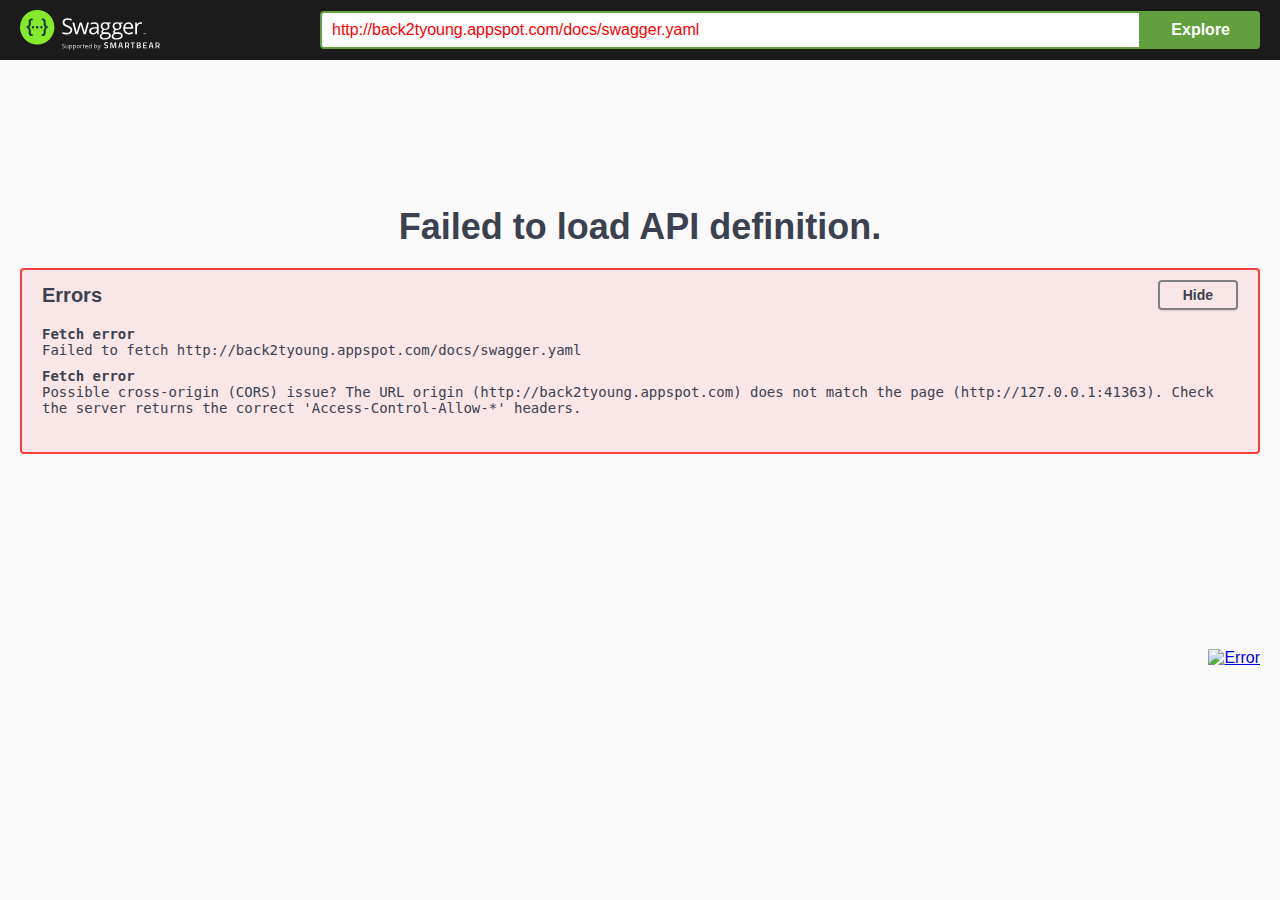
==== commit eadebe00: "cambio direccion api" ====
--- a/src/main/webapp/docs/index.html
+++ b/src/main/webapp/docs/index.html
@@ -39,7 +39,7 @@
     window.onload = function() {
       // Begin Swagger UI call region
       const ui = SwaggerUIBundle({
-        url: "http://localhost:8090/docs/swagger.yaml",
+        url: "http://back2tyoung.appspot.com/docs/swagger.yaml",
         dom_id: '#swagger-ui',
         deepLinking: true,
         presets: [
